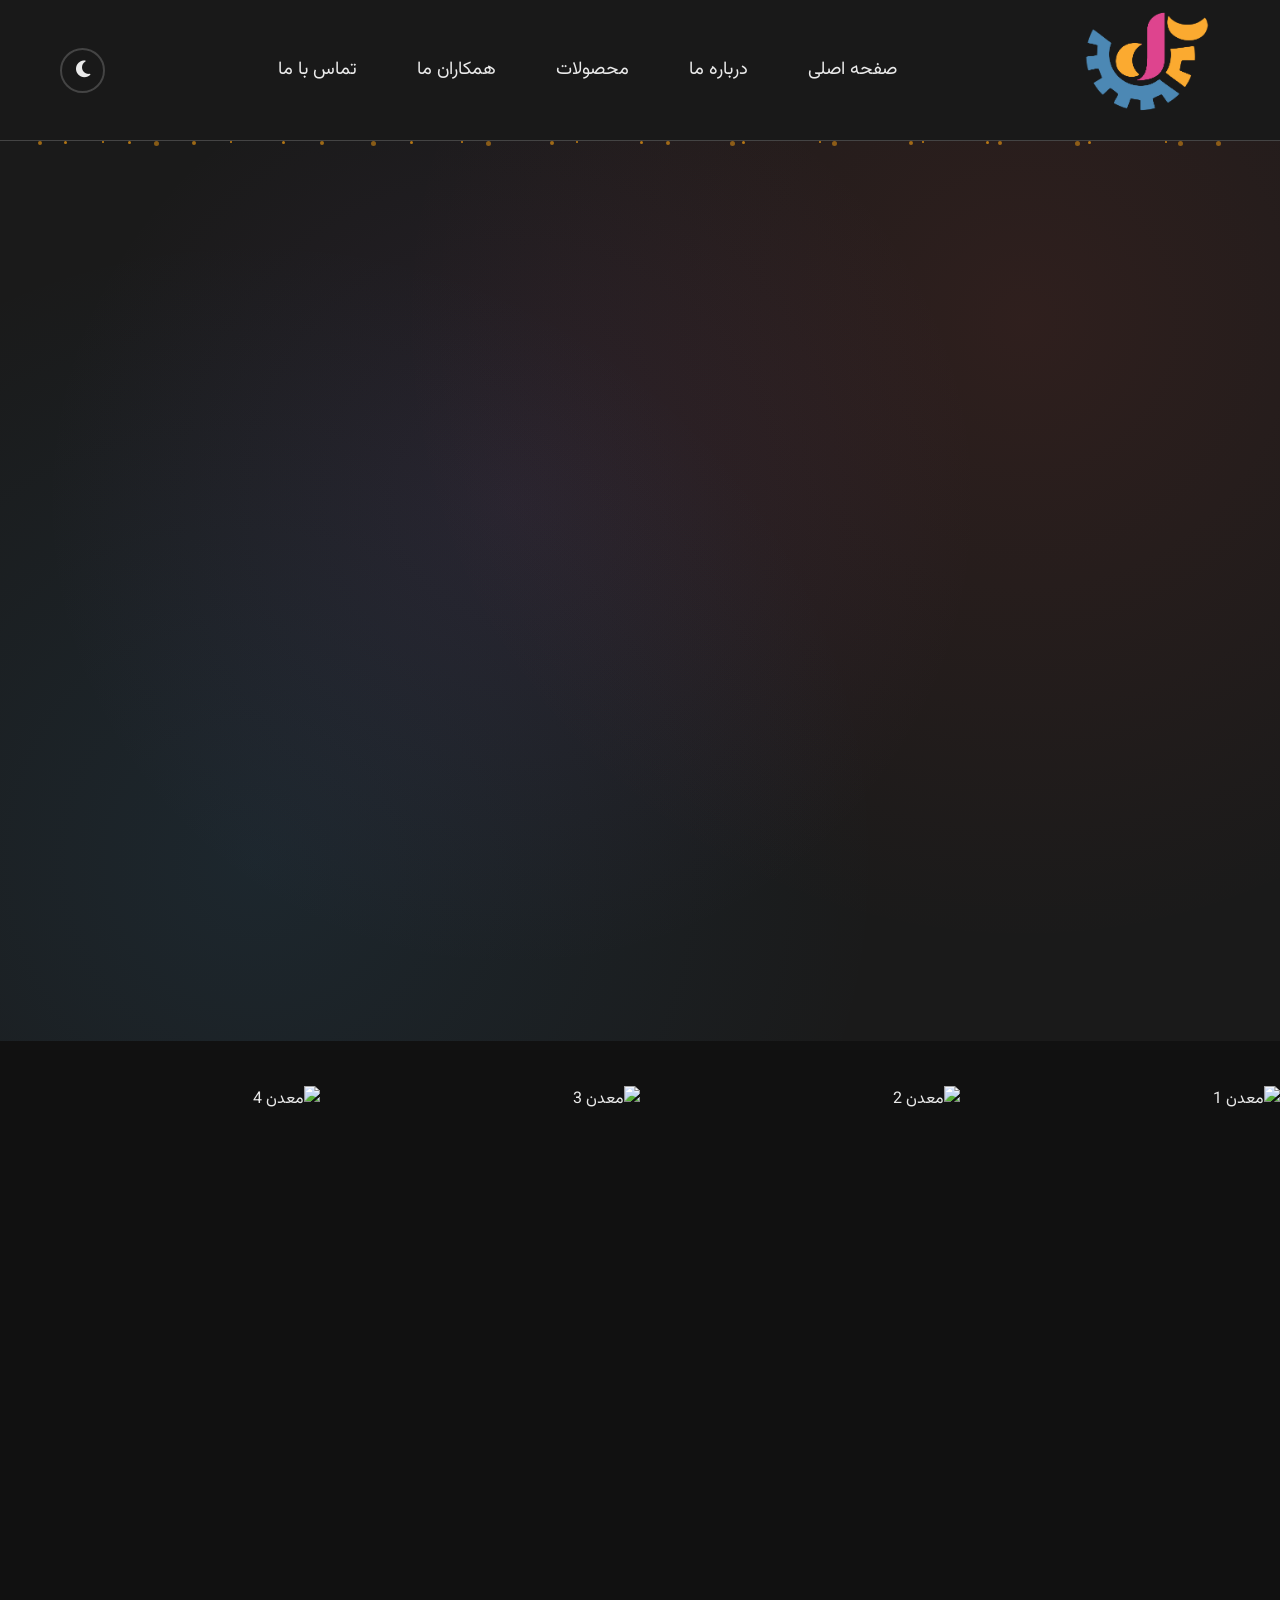
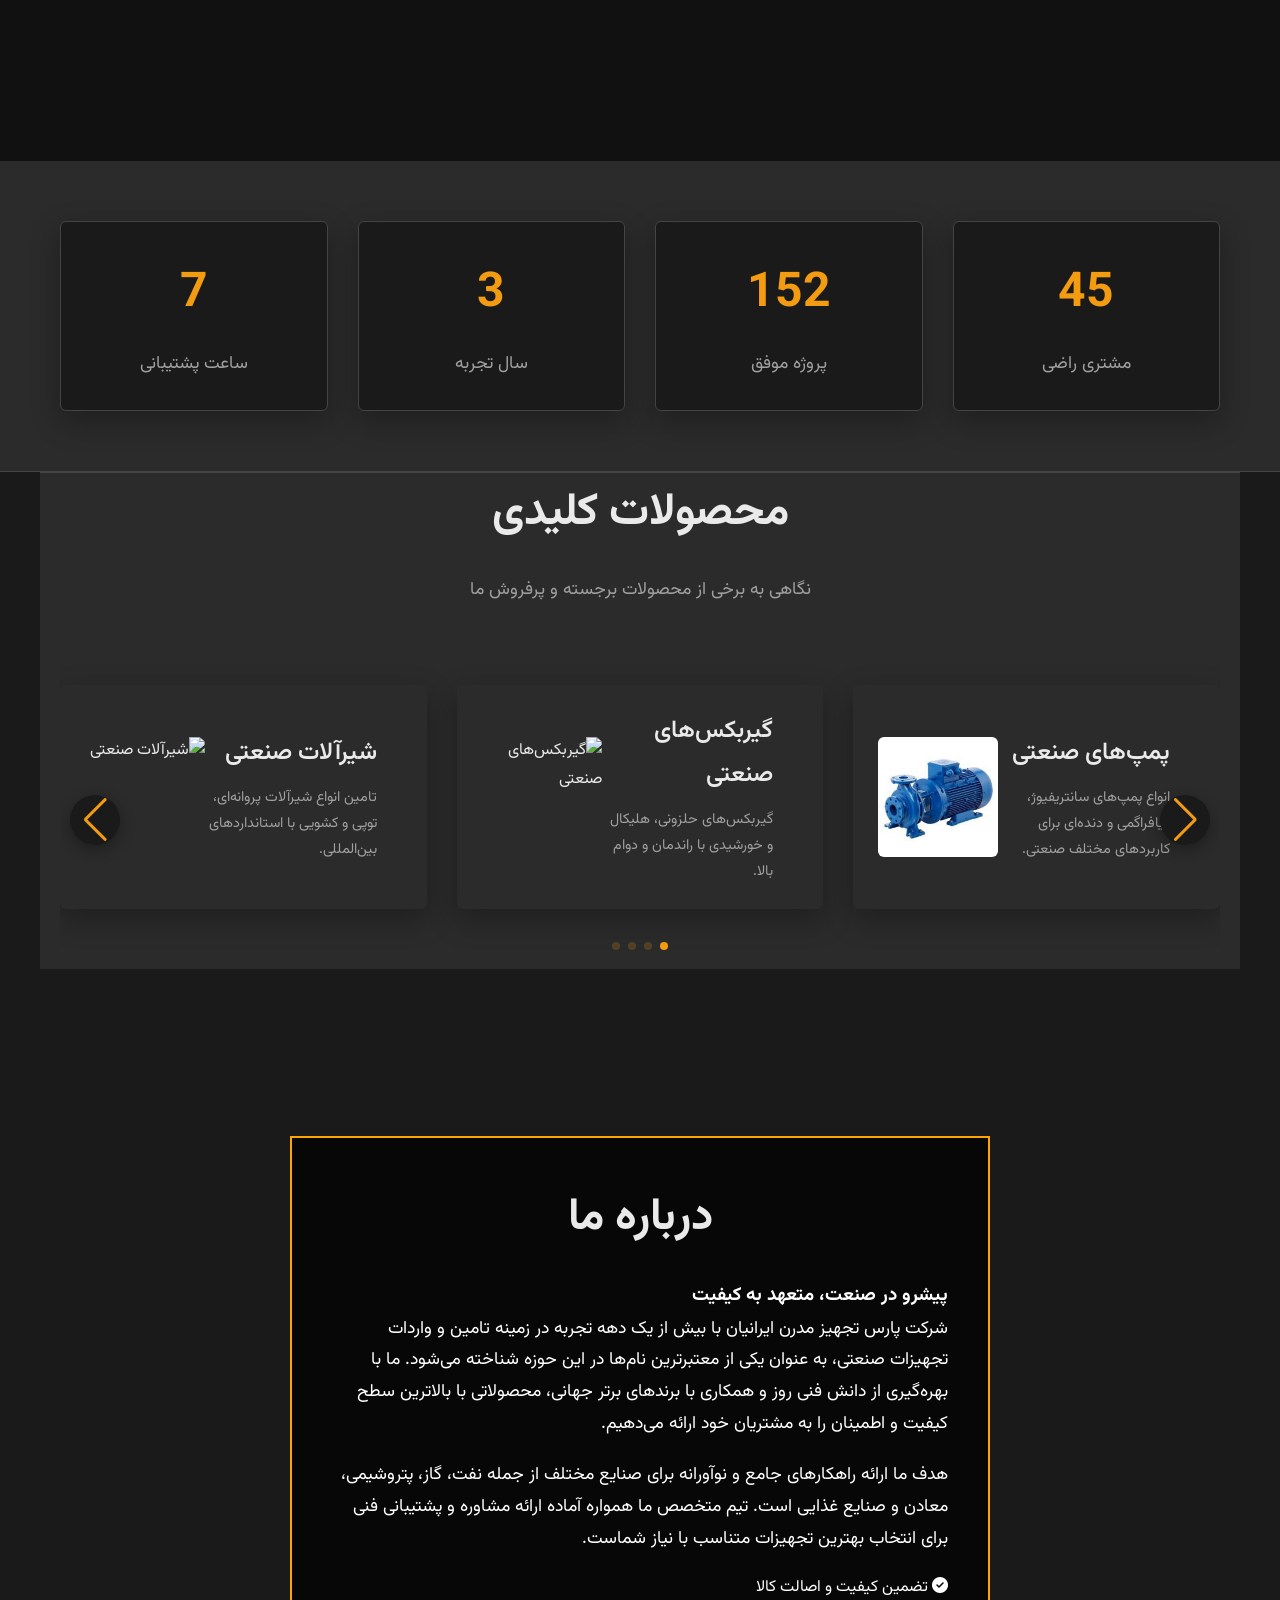
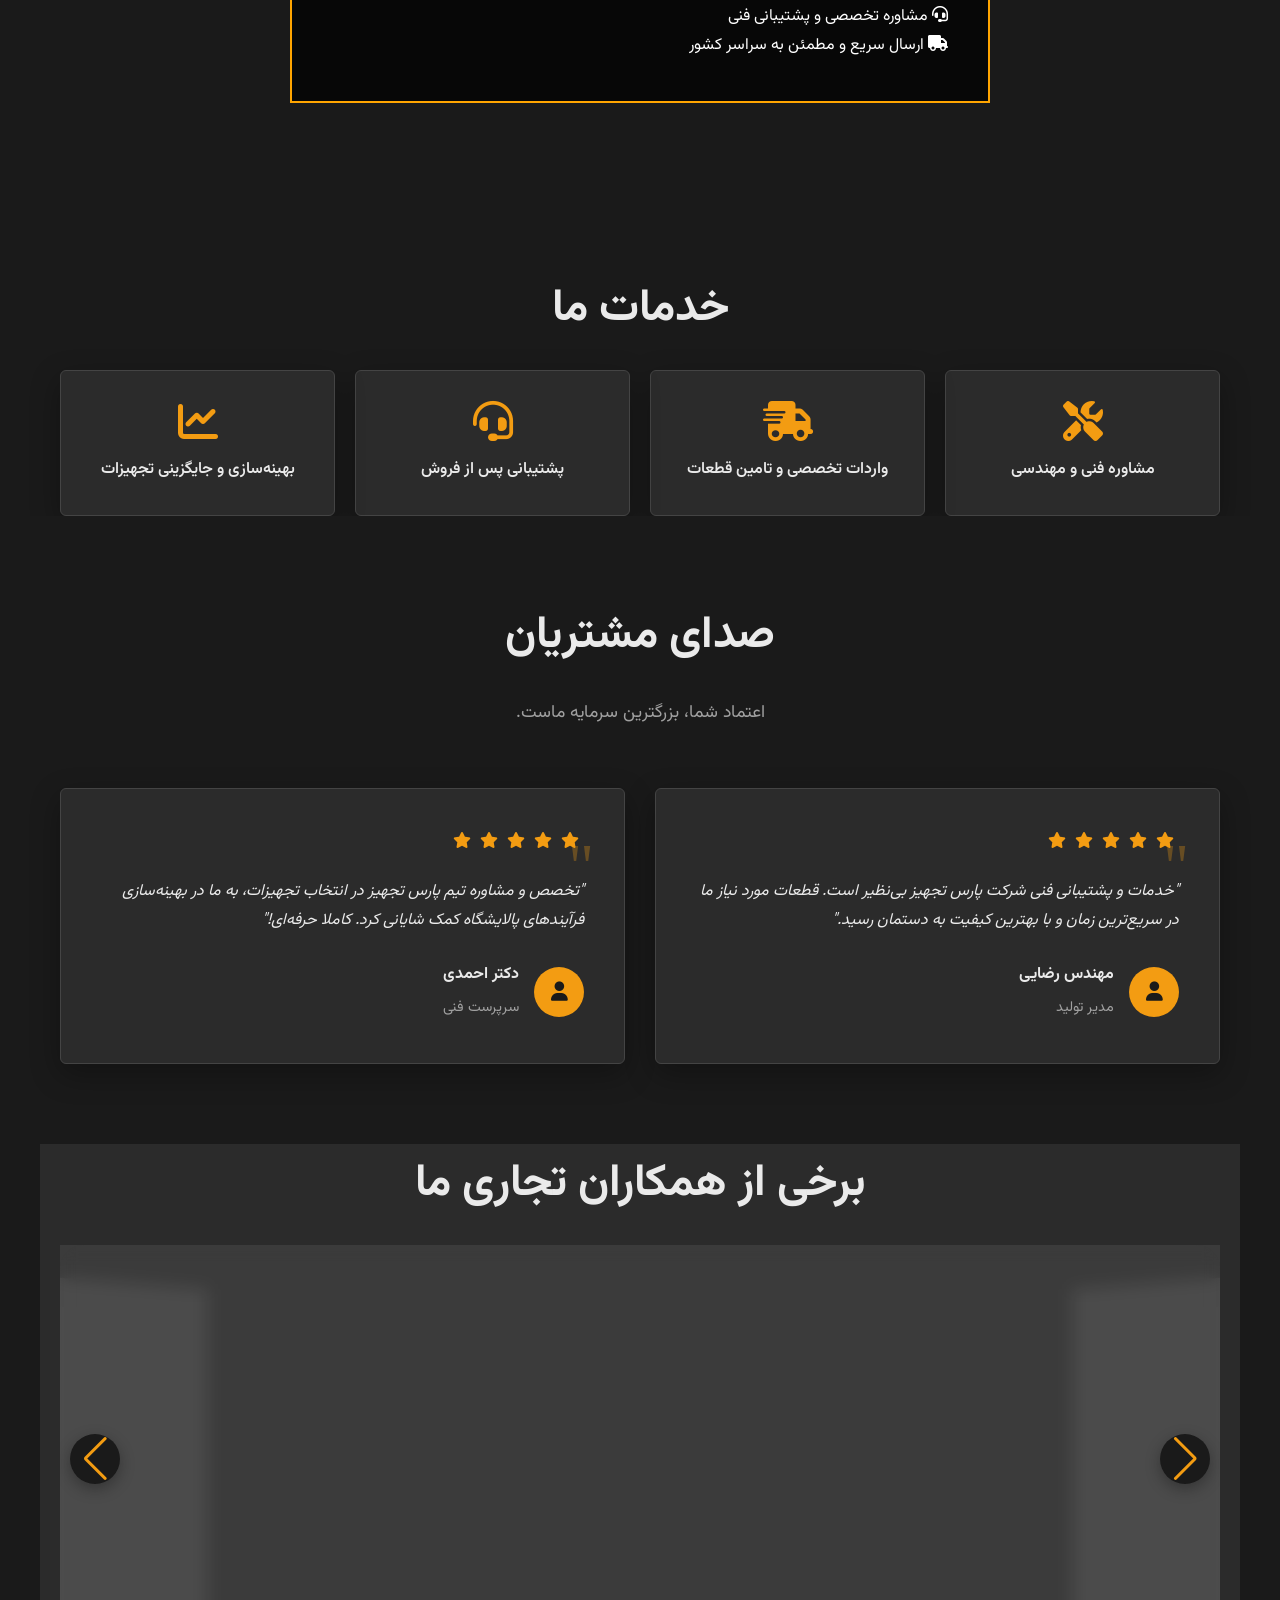
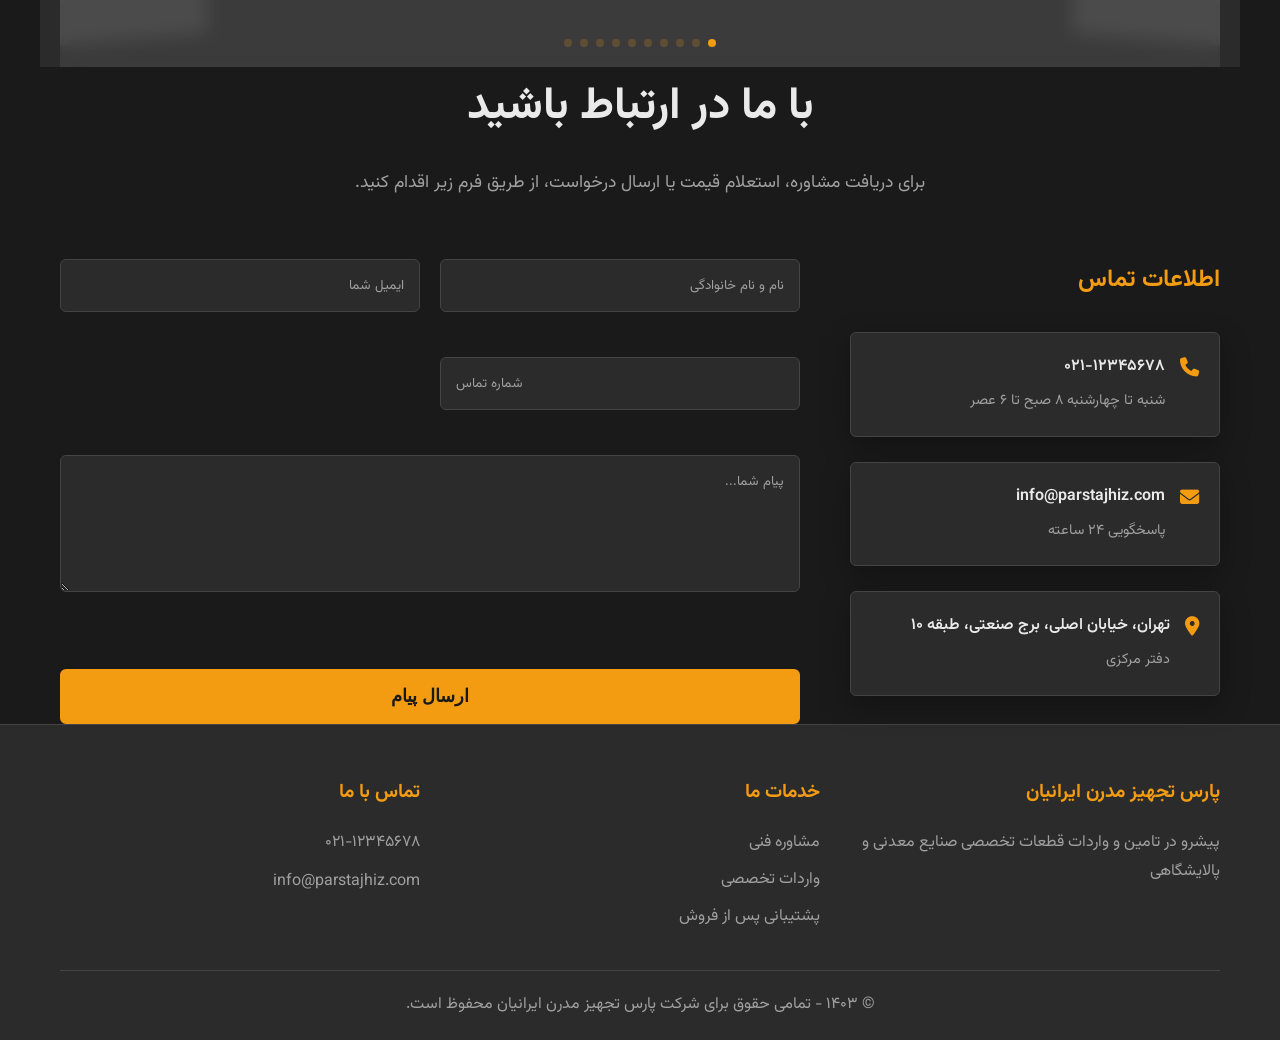
==== index.html @ 763e14e7 "اولین کامیت پروژه پارس تجهیز" ====
<!DOCTYPE html>
<html lang="fa" dir="rtl" data-theme="dark">
<head>
    <meta charset="UTF-8">
    <meta name="viewport" content="width=device-width, initial-scale=1.0">
    <title>شرکت پارس تجهیز مدرن ایرانیان</title>
    <link rel="stylesheet" href="https://cdnjs.cloudflare.com/ajax/libs/font-awesome/6.5.2/css/all.min.css"/>
    <link rel="stylesheet" href="https://cdn.jsdelivr.net/npm/swiper@11/swiper-bundle.min.css" />
    <link rel="stylesheet" href="css/style.css">
    <style>
    .mines-gallery {
        width: 100vw;
        min-height: 80vh;
        background: #111;
        display: flex;
        align-items: center;
        justify-content: center;
        padding: 0;
        margin: 0;
    }

    .mines-grid {
        display: grid;
        grid-template-columns: repeat(4, 1fr);
        width: 100vw;
        height: 70vh;
        gap: 0;
    }

    .mine-image {
        position: relative;
        overflow: hidden;
        height: 100%;
        width: 100%;
        transition: transform 0.3s;
    }

    .mine-image img {
        width: 100%;
        height: 100%;
        object-fit: cover;
        transition: transform 0.5s cubic-bezier(.4,2,.6,1);
    }

    .mine-image:hover img {
        transform: scale(1.08) rotateZ(-1deg);
        filter: brightness(0.85);
    }

    .about-section-with-video {
        position: relative;
        width: 100%;
        min-height: 400px; /* ارتفاع دلخواه */
        overflow: hidden;
        display: flex;
        align-items: center;
        justify-content: center;
    }

    .about-bg-video {
        position: absolute;
        top: 0; left: 0;
        width: 100%;
        height: 100%;
        object-fit: cover;
        z-index: 1;
        filter: brightness(0.5); /* تیره کردن ویدیو برای خوانایی متن */
    }

    .about-content {
        position: relative;
        z-index: 2;
        color: #fff;
        text-align: right;
        padding: 40px;
        width: 100%;
        max-width: 700px;
        margin: 0 auto;
        direction: rtl;
    }
    </style>
</head>
<body>
    <!-- Loading Screen -->
    <div id="loading-screen">
        <div class="loader">
            <div class="loader-logo">
                <img src="images/logo.png" alt="پارس تجهیز">
            </div>
            <div class="loader-spinner"></div>
            <p>در حال بارگذاری...</p>
        </div>
    </div>

    <header>
        <nav class="container">
            <div class="logo">
                <!-- لطفاً فایل لوگوی خود را در پوشه images با نام logo.png قرار دهید -->
                <a href="#"><img src="images/logo.png" alt="لوگو شرکت پارس تجهیز مدرن ایرانیان"></a>
            </div>
            <ul class="nav-links">
                <li><a href="index.html">صفحه اصلی</a></li>
                <li><a href="about.html">درباره ما</a></li>
                <li><a href="products.html">محصولات</a></li>
                <li><a href="#partners">همکاران ما</a></li>
                <li><a href="contact.html">تماس با ما</a></li>
            </ul>
            <div class="nav-controls">
                <button id="theme-toggle" class="theme-toggle" aria-label="تغییر تم">
                    <i class="fas fa-moon"></i>
                    <i class="fas fa-sun"></i>
                </button>
                <div class="mobile-menu-toggle">
                    <span></span>
                    <span></span>
                    <span></span>
                </div>
            </div>
        </nav>
    </header>

    <main>
        <!-- Hero Section -->
        <section id="hero">
            <div class="hero-particles">
                <div class="particle"></div>
                <div class="particle"></div>
                <div class="particle"></div>
                <div class="particle"></div>
                <div class="particle"></div>
                <div class="particle"></div>
                <div class="particle"></div>
                <div class="particle"></div>
                <div class="particle"></div>
                <div class="particle"></div>
                <div class="particle"></div>
                <div class="particle"></div>
                <div class="particle"></div>
                <div class="particle"></div>
                <div class="particle"></div>
                <div class="particle"></div>
                <div class="particle"></div>
                <div class="particle"></div>
                <div class="particle"></div>
                <div class="particle"></div>
                <div class="particle"></div>
                <div class="particle"></div>
                <div class="particle"></div>
                <div class="particle"></div>
                <div class="particle"></div>
                <div class="particle"></div>
                <div class="particle"></div>
                <div class="particle"></div>
                <div class="particle"></div>
                <div class="particle"></div>
                <div class="particle"></div>
                <div class="particle"></div>
            </div>
            <div class="hero-content">
                <h1 class="hero-title">پارس تجهیز مدرن ایرانیان</h1>
                <p class="hero-subtitle">تامین کننده پیشرو تجهیزات صنعتی و ماشین‌آلات مدرن با کیفیت جهانی</p>
                <div class="hero-buttons">
                    <a href="#services" class="cta-button">خدمات ما</a>
                    <a href="#contact" class="cta-button secondary">تماس با ما</a>
                </div>
            </div>
        </section>

        <section id="mines-gallery" class="mines-gallery">
            <div class="mines-grid">
                <div class="mine-image"><img src="https://encrypted-tbn0.gstatic.com/images?q=tbn:ANd9GcRdYCkETDHyhO1fjH2YVT-ijXFXESZ5j9c4aA&s" alt="معدن 1"></div>
                <div class="mine-image"><img src="https://dl.madresebourse.com/wp-content/uploads/2021/11/21132909/61810627.jpg" alt="معدن 2"></div>
                <div class="mine-image"><img src="https://www.samanenergy.ir/wp-content/uploads/2024/02/Opal-Parsian-Sangan-Industrial-and-Mining-Company-1.jpg" alt="معدن 3"></div>
                <div class="mine-image"><img src="https://encrypted-tbn0.gstatic.com/images?q=tbn:ANd9GcTawxMkrBNd15FWKtQdsh_ZQ9yyn4JLxm-WlQ&s" alt="معدن 4"></div>
            </div>
        </section>

        <section id="stats">
            <div class="container">
                <div class="stats-grid">
                    <div class="stat-item">
                        <div class="stat-number" data-target="150">0</div>
                        <div class="stat-label">مشتری راضی</div>
                    </div>
                    <div class="stat-item">
                        <div class="stat-number" data-target="500">0</div>
                        <div class="stat-label">پروژه موفق</div>
                    </div>
                    <div class="stat-item">
                        <div class="stat-number" data-target="10">0</div>
                        <div class="stat-label">سال تجربه</div>
                    </div>
                    <div class="stat-item">
                        <div class="stat-number" data-target="24">0</div>
                        <div class="stat-label">ساعت پشتیبانی</div>
                    </div>
                </div>
            </div>
        </section>

        <!-- Products Section -->
        <section id="products" class="container">
            <h2 class="section-title">محصولات کلیدی</h2>
            <p class="section-subtitle">نگاهی به برخی از محصولات برجسته و پرفروش ما</p>
            <div class="products-swiper swiper">
                <div class="swiper-wrapper">
                    <!-- Product Card 1 -->
                    <div class="swiper-slide">
                        <div class="product-card">
                            <div class="product-content">
                                <h3 class="product-title">پمپ‌های صنعتی</h3>
                                <p class="product-description">انواع پمپ‌های سانتریفیوژ، دیافراگمی و دنده‌ای برای کاربردهای مختلف صنعتی.</p>
                            </div>
                            <img src="images/pump.jpg" alt="پمپ‌های صنعتی" class="product-image">
                        </div>
                    </div>
                    <!-- Product Card 2 -->
                    <div class="swiper-slide">
                        <div class="product-card">
                            <div class="product-content">
                                <h3 class="product-title">گیربکس‌های صنعتی</h3>
                                <p class="product-description">گیربکس‌های حلزونی، هلیکال و خورشیدی با راندمان و دوام بالا.</p>
                            </div>
                            <img src="https://encrypted-tbn0.gstatic.com/images?q=tbn:ANd9GcSaaElyGf3veXTAylS0g9hNZYdLrH7eA4YhTw&s" alt="گیربکس‌های صنعتی" class="product-image">
                        </div>
                    </div>
                    <!-- Product Card 3 -->
                    <div class="swiper-slide">
                        <div class="product-card">
                            <div class="product-content">
                                <h3 class="product-title">شیرآلات صنعتی</h3>
                                <p class="product-description">تامین انواع شیرآلات پروانه‌ای، توپی و کشویی با استانداردهای بین‌المللی.</p>
                            </div>
                            <img src="https://www.energyinformation.ir/media/k2/items/cache/e6f7eb86455f00eeac074fd25095dcde_XL.jpg" alt="شیرآلات صنعتی" class="product-image">
                        </div>
                    </div>
                    <!-- Product Card 4 -->
                    <div class="swiper-slide">
                        <div class="product-card">
                            <div class="product-content">
                                <h3 class="product-title">تجهیزات پنوماتیک</h3>
                                <p class="product-description">جک‌ها، شیرهای برقی و واحدهای مراقبت پنوماتیک از برندهای معتبر.</p>
                            </div>
                            <img src="https://pneumaticazadi.com/wp-content/uploads/2024/01/%D9%87%DB%8C%D8%AF%D8%B1%D9%88.jpg" alt="تجهیزات پنوماتیک" class="product-image">
                        </div>
                    </div>
                </div>
                <!-- Add Pagination -->
                <div class="swiper-pagination"></div>
                <!-- Add Navigation -->
                <div class="swiper-button-next"></div>
                <div class="swiper-button-prev"></div>
            </div>
        </section>

        <!-- About Us Section -->
        <section id="about" class="container about-bg">
            <div class="about-section-with-video">
                <video autoplay loop muted playsinline class="about-bg-video">
                    <source src="https://www.w3schools.com/howto/rain.mp4" type="video/mp4">
                    مرورگر شما از ویدیو پشتیبانی نمی‌کند.
                </video>
                <div class="about-content">
                    <h2 class="section-title">درباره ما</h2>
                    <div class="about-text">
                        <h3>پیشرو در صنعت، متعهد به کیفیت</h3>
                        <p>شرکت پارس تجهیز مدرن ایرانیان با بیش از یک دهه تجربه در زمینه تامین و واردات تجهیزات صنعتی، به عنوان یکی از معتبرترین نام‌ها در این حوزه شناخته می‌شود. ما با بهره‌گیری از دانش فنی روز و همکاری با برندهای برتر جهانی، محصولاتی با بالاترین سطح کیفیت و اطمینان را به مشتریان خود ارائه می‌دهیم.</p>
                        <p>هدف ما ارائه راهکارهای جامع و نوآورانه برای صنایع مختلف از جمله نفت، گاز، پتروشیمی، معادن و صنایع غذایی است. تیم متخصص ما همواره آماده ارائه مشاوره و پشتیبانی فنی برای انتخاب بهترین تجهیزات متناسب با نیاز شماست.</p>
                        <ul class="about-features">
                            <li><i class="fas fa-check-circle"></i> تضمین کیفیت و اصالت کالا</li>
                            <li><i class="fas fa-headset"></i> مشاوره تخصصی و پشتیبانی فنی</li>
                            <li><i class="fas fa-truck"></i> ارسال سریع و مطمئن به سراسر کشور</li>
                        </ul>
                    </div>
                </div>
            </div>
        </section>

        <section id="services" class="container">
            <h2 class="section-title">خدمات ما</h2>
            <div class="services-grid-simple">
                <div class="service-item">
                    <i class="fas fa-tools"></i>
                    <p>مشاوره فنی و مهندسی</p>
                </div>
                <div class="service-item">
                    <i class="fas fa-shipping-fast"></i>
                    <p>واردات تخصصی و تامین قطعات</p>
                </div>
                <div class="service-item">
                    <i class="fas fa-headset"></i>
                    <p>پشتیبانی پس از فروش</p>
                </div>
                <div class="service-item">
                    <i class="fas fa-chart-line"></i>
                    <p>بهینه‌سازی و جایگزینی تجهیزات</p>
                </div>
            </div>
        </section>
        
        <section id="testimonials">
            <div class="container">
                <h2 class="section-title">صدای مشتریان</h2>
                <p class="section-subtitle">اعتماد شما، بزرگترین سرمایه ماست.</p>
                <div class="testimonials-grid">
                    <div class="testimonial-card">
                        <div class="testimonial-rating">
                            <i class="fas fa-star"></i>
                            <i class="fas fa-star"></i>
                            <i class="fas fa-star"></i>
                            <i class="fas fa-star"></i>
                            <i class="fas fa-star"></i>
                        </div>
                        <p>"خدمات و پشتیبانی فنی شرکت پارس تجهیز بی‌نظیر است. قطعات مورد نیاز ما در سریع‌ترین زمان و با بهترین کیفیت به دستمان رسید."</p>
                        <div class="testimonial-author">
                            <div class="author-avatar">
                                <i class="fas fa-user"></i>
                            </div>
                            <div class="author-info">
                                <h4>مهندس رضایی</h4>
                                <span>مدیر تولید</span>
                            </div>
                        </div>
                    </div>
                    <div class="testimonial-card">
                        <div class="testimonial-rating">
                            <i class="fas fa-star"></i>
                            <i class="fas fa-star"></i>
                            <i class="fas fa-star"></i>
                            <i class="fas fa-star"></i>
                            <i class="fas fa-star"></i>
                        </div>
                        <p>"تخصص و مشاوره تیم پارس تجهیز در انتخاب تجهیزات، به ما در بهینه‌سازی فرآیندهای پالایشگاه کمک شایانی کرد. کاملا حرفه‌ای!"</p>
                        <div class="testimonial-author">
                            <div class="author-avatar">
                                <i class="fas fa-user"></i>
                            </div>
                            <div class="author-info">
                                <h4>دکتر احمدی</h4>
                                <span>سرپرست فنی</span>
                            </div>
                        </div>
                    </div>
                </div>
            </div>
        </section>

        <section id="partners" class="container">
            <h2 class="section-title">برخی از همکاران تجاری ما</h2>
            <div class="partners-swiper swiper">
                <div class="swiper-wrapper">
                    <div class="swiper-slide">
                        <div class="partner-card glass">
                            <div class="partner-logo"><img src="https://encrypted-tbn0.gstatic.com/images?q=tbn:ANd9GcTY2FGz6r5i8rL27wA8Fgif56x6e0Y2_F6-fw&s" alt="شرکت چادرملو"></div>
                            <div class="partner-name">شرکت چادرملو</div>
                        </div>
                    </div>
                    <div class="swiper-slide">
                        <div class="partner-card glass">
                            <div class="partner-logo"><img src="https://ahanco.com/wp-content/uploads/06_Mobarakeh1-300x240.jpg" alt="شرکت فولاد مبارکه"></div>
                            <div class="partner-name">شرکت فولاد مبارکه</div>
                        </div>
                    </div>
                    <div class="swiper-slide">
                        <div class="partner-card glass">
                            <div class="partner-logo"><img src="[data-uri]" alt="شرکت ملی مس ایران"></div>
                            <div class="partner-name">شرکت ملی مس ایران</div>
                        </div>
                    </div>
                    <div class="swiper-slide">
                        <div class="partner-card glass">
                            <div class="partner-logo"><img src="https://www.e-estekhdam.com/wp-content/uploads/2024/05/GOLGOHAR.png" alt="شرکت گل‌گهر"></div>
                            <div class="partner-name">شرکت گل‌گهر</div>
                        </div>
                    </div>
                    <div class="swiper-slide">
                        <div class="partner-card glass">
                            <div class="partner-logo"><img src="https://encrypted-tbn0.gstatic.com/images?q=tbn:ANd9GcS9TR5359faZGUc5pinZqI1wyBE7KSwHvXftQ&s" alt="شرکت فولاد خوزستان"></div>
                            <div class="partner-name">شرکت فولاد خوزستان</div>
                        </div>
                    </div>
                    <div class="swiper-slide">
                        <div class="partner-card glass">
                            <div class="partner-logo"><img src="https://www.iranforming.com/wp-content/uploads/2021/12/%D8%B0%D9%88%D8%A8-%D8%A2%D9%87%D9%86-%D8%A7%D8%B5%D9%81%D9%87%D8%A7%D9%86-%DA%A9%D8%A7%D9%87%D8%B4-%D8%AA%D9%88%D9%84%DB%8C%D8%AF.jpg" alt="شرکت ذوب آهن اصفهان"></div>
                            <div class="partner-name">شرکت ذوب آهن اصفهان</div>
                        </div>
                    </div>
                    <div class="swiper-slide">
                        <div class="partner-card glass">
                            <div class="partner-logo"><img src="https://tehrancement.co.ir/wp-content/uploads/2017/07/arm2.jpg" alt="شرکت سیمان تهران"></div>
                            <div class="partner-name">شرکت سیمان تهران</div>
                        </div>
                    </div>
                    <div class="swiper-slide">
                        <div class="partner-card glass">
                            <div class="partner-logo"><img src="https://bipc.ir/fa/wp-content/uploads/2019/12/logo-98-scaled.jpg" alt="شرکت پتروشیمی بندر امام"></div>
                            <div class="partner-name">شرکت پتروشیمی بندر امام</div>
                        </div>
                    </div>
                    <div class="swiper-slide">
                        <div class="partner-card glass">
                            <div class="partner-logo"><img src="https://cdn.naftonline.ir/images/docs/000012/n00012094-b.jpg" alt="شرکت نفت فلات قاره"></div>
                            <div class="partner-name">شرکت نفت فلات قاره</div>
                        </div>
                    </div>
                    <div class="swiper-slide">
                        <div class="partner-card glass">
                            <div class="partner-logo"><img src="https://nepars.ir/wp-content/uploads/2022/07/%D9%81%D9%88%D9%84%D8%A7%D8%AF-%D9%87%D8%B1%D9%85%D8%B2%DA%AF%D8%A7%D9%86_hosco.ir_.jpg" alt="شرکت فولاد هرمزگان"></div>
                            <div class="partner-name">شرکت فولاد هرمزگان</div>
                        </div>
                    </div>
                </div>
                <div class="swiper-button-next custom-nav"></div>
                <div class="swiper-button-prev custom-nav"></div>
                <div class="swiper-pagination"></div>
            </div>
        </section>

        <section id="contact" class="container">
            <h2 class="section-title">با ما در ارتباط باشید</h2>
            <p class="section-subtitle">برای دریافت مشاوره، استعلام قیمت یا ارسال درخواست، از طریق فرم زیر اقدام کنید.</p>
            <div class="contact-wrapper">
                <div class="contact-info">
                    <h3>اطلاعات تماس</h3>
                    <div class="contact-item">
                        <i class="fas fa-phone"></i>
                        <div>
                            <p>۰۲۱-۱۲۳۴۵۶۷۸</p>
                            <span>شنبه تا چهارشنبه ۸ صبح تا ۶ عصر</span>
                        </div>
                    </div>
                    <div class="contact-item">
                        <i class="fas fa-envelope"></i>
                        <div>
                            <p>info@parstajhiz.com</p>
                            <span>پاسخگویی ۲۴ ساعته</span>
                        </div>
                    </div>
                    <div class="contact-item">
                        <i class="fas fa-map-marker-alt"></i>
                        <div>
                            <p>تهران، خیابان اصلی، برج صنعتی، طبقه ۱۰</p>
                            <span>دفتر مرکزی</span>
                        </div>
                    </div>
                </div>
                <form class="contact-form" id="contactForm">
                    <div class="form-group">
                        <input type="text" name="name" id="name" placeholder="نام و نام خانوادگی" required>
                        <span class="error-message"></span>
                    </div>
                    <div class="form-group">
                        <input type="email" name="email" id="email" placeholder="ایمیل شما" required>
                        <span class="error-message"></span>
                    </div>
                    <div class="form-group">
                        <input type="tel" name="phone" id="phone" placeholder="شماره تماس" required>
                        <span class="error-message"></span>
                    </div>
                    <div class="form-group full-width">
                        <textarea name="message" id="message" placeholder="پیام شما..." rows="5" required></textarea>
                        <span class="error-message"></span>
                    </div>
                    <button type="submit" class="cta-button">
                        <span class="button-text">ارسال پیام</span>
                        <span class="button-loader" style="display: none;">
                            <i class="fas fa-spinner fa-spin"></i>
                        </span>
                    </button>
                </form>
            </div>
        </section>
    </main>

    <footer>
        <div class="container">
            <div class="footer-content">
                <div class="footer-section">
                    <h4>پارس تجهیز مدرن ایرانیان</h4>
                    <p>پیشرو در تامین و واردات قطعات تخصصی صنایع معدنی و پالایشگاهی</p>
                </div>
                <div class="footer-section">
                    <h4>خدمات ما</h4>
                    <ul>
                        <li>مشاوره فنی</li>
                        <li>واردات تخصصی</li>
                        <li>پشتیبانی پس از فروش</li>
                    </ul>
                </div>
                <div class="footer-section">
                    <h4>تماس با ما</h4>
                    <p>۰۲۱-۱۲۳۴۵۶۷۸</p>
                    <p>info@parstajhiz.com</p>
                </div>
            </div>
            <div class="footer-bottom">
                <p>&copy; ۱۴۰۳ - تمامی حقوق برای شرکت پارس تجهیز مدرن ایرانیان محفوظ است.</p>
            </div>
        </div>
    </footer>

    <!-- Back to Top Button -->
    <button id="backToTop" class="back-to-top">
        <i class="fas fa-arrow-up"></i>
    </button>

    <script src="https://cdn.jsdelivr.net/npm/swiper@11/swiper-bundle.min.js"></script>
    <script src="js/script.js"></script>
    <script>
    const partnersSwiper = new Swiper('.partners-swiper', {
        effect: 'coverflow',
        grabCursor: true,
        centeredSlides: true,
        slidesPerView: 'auto',
        loop: true,
        coverflowEffect: {
            rotate: 50,
            stretch: 0,
            depth: 200,
            modifier: 1,
            slideShadows: true,
        },
        navigation: {
            nextEl: '.swiper-button-next',
            prevEl: '.swiper-button-prev',
        },
        pagination: {
            el: '.swiper-pagination',
            clickable: true,
        },
    });
    </script>
</body>
</html>
---- css/style.css ----
@import url('https://fonts.googleapis.com/css2?family=Vazirmatn:wght@300;400;600;700&display=swap');

:root {
    /* Dark Theme Colors */
    --primary-color: #f39c12;
    --dark-bg: #1A1A1A;
    --medium-bg: #2B2B2B;
    --light-bg: #3C3C3C;
    --text-color: #EAEAEA;
    --text-muted-color: #a0a0a0;
    --border-color: #444;
    --font-family: 'Vazirmatn', sans-serif;
    --border-radius: 6px;
    --transition: all 0.3s ease;
    
    /* Light Theme Colors */
    --light-primary-color: #e67e22;
    --light-bg: #ffffff;
    --light-medium-bg: #f8f9fa;
    --light-dark-bg: #e9ecef;
    --light-text-color: #2c3e50;
    --light-text-muted-color: #6c757d;
    --light-border-color: #dee2e6;
    --light-shadow: 0 2px 10px rgba(0, 0, 0, 0.1);
    --light-card-shadow: 0 4px 20px rgba(0, 0, 0, 0.08);
}

/* Dark Theme (Default) */
[data-theme="dark"] {
    --bg-color: var(--dark-bg);
    --bg-medium: var(--medium-bg);
    --bg-light: var(--light-bg);
    --text-primary: var(--text-color);
    --text-secondary: var(--text-muted-color);
    --border: var(--border-color);
    --shadow: 0 5px 15px rgba(0, 0, 0, 0.3);
    --card-shadow: 0 10px 30px rgba(0, 0, 0, 0.3);
}

/* Light Theme */
[data-theme="light"] {
    --bg-color: var(--light-bg);
    --bg-medium: var(--light-medium-bg);
    --bg-light: var(--light-dark-bg);
    --text-primary: var(--light-text-color);
    --text-secondary: var(--light-text-muted-color);
    --border: var(--light-border-color);
    --shadow: var(--light-shadow);
    --card-shadow: var(--light-card-shadow);
}

* {
    margin: 0;
    padding: 0;
    box-sizing: border-box;
}

body {
    font-family: var(--font-family);
    line-height: 1.8;
    background-color: var(--bg-color);
    color: var(--text-primary);
    scroll-behavior: smooth;
    overflow-x: hidden;
    transition: background-color 0.3s ease, color 0.3s ease;
}

a {
    text-decoration: none;
    color: var(--primary-color);
}

ul {
    list-style-type: none;
}

.container {
    max-width: 1200px;
    margin: 0 auto;
    padding: 0 20px;
}

/* Loading Screen */
#loading-screen {
    position: fixed;
    top: 0;
    left: 0;
    width: 100%;
    height: 100%;
    background: var(--bg-color);
    display: flex;
    justify-content: center;
    align-items: center;
    z-index: 9999;
    transition: opacity 0.5s ease, visibility 0.5s ease;
}

#loading-screen.hidden {
    opacity: 0;
    visibility: hidden;
}

.loader {
    text-align: center;
}

.loader-logo {
    margin-bottom: 30px;
}

.loader-logo img {
    height: 240px;
    animation: pulse 2s infinite;
}

.loader-spinner {
    width: 150px;
    height: 150px;
    border: 9px solid var(--border);
    border-top: 9px solid var(--primary-color);
    border-radius: 50%;
    animation: spin 1s linear infinite;
    margin: 0 auto 20px;
}

.loader p {
    color: var(--text-secondary);
    font-size: 1.1rem;
}

@keyframes spin {
    0% { transform: rotate(0deg); }
    100% { transform: rotate(360deg); }
}

@keyframes pulse {
    0%, 100% { transform: scale(1); }
    50% { transform: scale(1.1); }
}

/* Header */
header {
    background-color: rgba(26, 26, 26, 0.95);
    backdrop-filter: blur(12px);
    border-bottom: 1px solid var(--border);
    position: sticky;
    top: 0;
    z-index: 100;
    transition: var(--transition);
}

[data-theme="light"] header {
    background-color: rgba(255, 255, 255, 0.95);
    box-shadow: var(--light-shadow);
}

header.scrolled {
    background-color: rgba(26, 26, 26, 0.98);
    box-shadow: 0 2px 20px rgba(0, 0, 0, 0.3);
}

[data-theme="light"] header.scrolled {
    background-color: rgba(255, 255, 255, 0.98);
    box-shadow: var(--light-shadow);
}

header nav {
    display: flex;
    justify-content: space-between;
    align-items: center;
    height: 140px;
}

.logo {
    font-weight: 700;
    color: var(--primary-color);
    text-decoration: none;
    display: flex;
    align-items: center;
    gap: 10px;
    transition: var(--transition);
}

.logo img {
    height: 150px;
    width: auto;
}

.logo:hover {
    transform: scale(1.05);
    color: var(--primary-color);
}

.nav-links {
    display: flex;
    gap: 30px;
}

.nav-links a {
    color: var(--text-primary);
    text-decoration: none;
    padding: 10px 15px;
    position: relative;
    transition: var(--transition);
    font-size: 1.15rem;
}

.nav-links a::after {
    content: '';
    position: absolute;
    bottom: -5px;
    left: 0;
    width: 0;
    height: 2px;
    background-color: var(--primary-color);
    transition: var(--transition);
}

.nav-links a:hover::after {
    width: 100%;
}

.nav-links a:hover {
    color: var(--primary-color);
}

/* Navigation Controls */
.nav-controls {
    display: flex;
    align-items: center;
    gap: 20px;
}

/* Theme Toggle Button */
.theme-toggle {
    background: none;
    border: 2px solid var(--border);
    border-radius: 50%;
    width: 45px;
    height: 45px;
    cursor: pointer;
    display: flex;
    align-items: center;
    justify-content: center;
    transition: var(--transition);
    position: relative;
    overflow: hidden;
}

.theme-toggle:hover {
    border-color: var(--primary-color);
    transform: scale(1.1);
}

.theme-toggle i {
    font-size: 1.2rem;
    color: var(--text-primary);
    transition: var(--transition);
}

.theme-toggle .fa-sun {
    position: absolute;
    opacity: 0;
    transform: rotate(90deg);
}

[data-theme="light"] .theme-toggle .fa-moon {
    opacity: 0;
    transform: rotate(-90deg);
}

[data-theme="light"] .theme-toggle .fa-sun {
    opacity: 1;
    transform: rotate(0deg);
}

.mobile-menu-toggle {
    display: none;
    flex-direction: column;
    cursor: pointer;
    gap: 4px;
}

.mobile-menu-toggle span {
    width: 25px;
    height: 3px;
    background-color: var(--text-primary);
    transition: var(--transition);
}

.mobile-menu-toggle.active span:nth-child(1) {
    transform: rotate(45deg) translate(5px, 5px);
}

.mobile-menu-toggle.active span:nth-child(2) {
    opacity: 0;
}

.mobile-menu-toggle.active span:nth-child(3) {
    transform: rotate(-45deg) translate(7px, -6px);
}

/* Hero Section */
#hero {
    min-height: 100vh;
    display: flex;
    align-items: center;
    justify-content: center;
    text-align: center;
    position: relative;
    overflow: hidden;
    background: linear-gradient(135deg, var(--bg-primary) 0%, var(--bg-secondary) 100%);
}

.hero-content {
    max-width: 800px;
    padding: 0 20px;
    z-index: 2;
}

.hero-title {
    font-size: clamp(2.5rem, 8vw, 4.5rem);
    font-weight: 700;
    margin-bottom: 1rem;
    background: linear-gradient(135deg, var(--primary-color), #e67e22);
    -webkit-background-clip: text;
    -webkit-text-fill-color: transparent;
    background-clip: text;
    line-height: 1.2;
    letter-spacing: -0.02em;
    /* Initial animation state */
    opacity: 0;
    filter: blur(20px);
    transform: scale(2) translateY(50px);
    transition: all 2s cubic-bezier(0.25, 0.46, 0.45, 0.94);
}

.hero-subtitle {
    font-size: clamp(1.1rem, 3vw, 1.5rem);
    color: var(--text-secondary);
    margin-bottom: 2rem;
    line-height: 1.6;
    /* Initial animation state */
    opacity: 0;
    filter: blur(10px);
    transform: scale(1.5) translateY(30px);
    transition: all 1.8s cubic-bezier(0.25, 0.46, 0.45, 0.94);
}

.hero-buttons {
    display: flex;
    gap: 1rem;
    justify-content: center;
    flex-wrap: wrap;
    /* Initial animation state */
    opacity: 0;
    filter: blur(5px);
    transform: scale(1.2) translateY(20px);
    transition: all 1.5s cubic-bezier(0.25, 0.46, 0.45, 0.94);
}

/* Hero animation states */
.hero-title.animated {
    opacity: 1;
    filter: blur(0px);
    transform: scale(1) translateY(0);
}

.hero-subtitle.animated {
    opacity: 1;
    filter: blur(0px);
    transform: scale(1) translateY(0);
}

.hero-buttons.animated {
    opacity: 1;
    filter: blur(0px);
    transform: scale(1) translateY(0);
}

/* Hero background animation */
#hero::before {
    content: '';
    position: absolute;
    top: 0;
    left: 0;
    right: 0;
    bottom: 0;
    background: 
        radial-gradient(circle at 20% 80%, rgba(52, 152, 219, 0.1) 0%, transparent 50%),
        radial-gradient(circle at 80% 20%, rgba(231, 76, 60, 0.1) 0%, transparent 50%),
        radial-gradient(circle at 40% 40%, rgba(155, 89, 182, 0.1) 0%, transparent 50%);
    animation: heroBackground 20s ease-in-out infinite;
    z-index: 1;
}

@keyframes heroBackground {
    0%, 100% {
        transform: scale(1) rotate(0deg);
    }
    33% {
        transform: scale(1.1) rotate(1deg);
    }
    66% {
        transform: scale(1.05) rotate(-1deg);
    }
}

/* Floating particles effect */
.hero-particles {
    position: absolute;
    top: 0;
    left: 0;
    width: 100%;
    height: 100%;
    overflow: hidden;
    z-index: 1;
}

.particle {
    position: absolute;
    border-radius: 50%;
    background: var(--primary-color);
    animation: float ease-in-out infinite;
}

/* Randomized Particles */
.particle:nth-child(1) { width: 3px; height: 3px; left: 5%; animation-duration: 8s; animation-delay: 0s; opacity: 0.7; }
.particle:nth-child(2) { width: 5px; height: 5px; left: 12%; animation-duration: 6s; animation-delay: 0.5s; opacity: 0.5; }
.particle:nth-child(3) { width: 2px; height: 2px; left: 18%; animation-duration: 10s; animation-delay: 1s; opacity: 0.8; }
.particle:nth-child(4) { width: 4px; height: 4px; left: 25%; animation-duration: 7s; animation-delay: 1.5s; opacity: 0.6; }
.particle:nth-child(5) { width: 3px; height: 3px; left: 32%; animation-duration: 9s; animation-delay: 2s; opacity: 0.7; }
.particle:nth-child(6) { width: 5px; height: 5px; left: 38%; animation-duration: 5s; animation-delay: 2.5s; opacity: 0.5; }
.particle:nth-child(7) { width: 2px; height: 2px; left: 45%; animation-duration: 11s; animation-delay: 3s; opacity: 0.8; }
.particle:nth-child(8) { width: 4px; height: 4px; left: 52%; animation-duration: 8s; animation-delay: 3.5s; opacity: 0.6; }
.particle:nth-child(9) { width: 3px; height: 3px; left: 58%; animation-duration: 7s; animation-delay: 4s; opacity: 0.7; }
.particle:nth-child(10) { width: 5px; height: 5px; left: 65%; animation-duration: 6s; animation-delay: 4.5s; opacity: 0.5; }
.particle:nth-child(11) { width: 2px; height: 2px; left: 72%; animation-duration: 12s; animation-delay: 5s; opacity: 0.8; }
.particle:nth-child(12) { width: 4px; height: 4px; left: 78%; animation-duration: 9s; animation-delay: 5.5s; opacity: 0.6; }
.particle:nth-child(13) { width: 3px; height: 3px; left: 85%; animation-duration: 8s; animation-delay: 6s; opacity: 0.7; }
.particle:nth-child(14) { width: 5px; height: 5px; left: 92%; animation-duration: 7s; animation-delay: 6.5s; opacity: 0.5; }
.particle:nth-child(15) { width: 2px; height: 2px; left: 8%; animation-duration: 11s; animation-delay: 7s; opacity: 0.8; }
.particle:nth-child(16) { width: 4px; height: 4px; left: 15%; animation-duration: 6s; animation-delay: 7.5s; opacity: 0.6; }
.particle:nth-child(17) { width: 3px; height: 3px; left: 22%; animation-duration: 10s; animation-delay: 8s; opacity: 0.7; }
.particle:nth-child(18) { width: 5px; height: 5px; left: 29%; animation-duration: 8s; animation-delay: 8.5s; opacity: 0.5; }
.particle:nth-child(19) { width: 2px; height: 2px; left: 36%; animation-duration: 9s; animation-delay: 9s; opacity: 0.8; }
.particle:nth-child(20) { width: 4px; height: 4px; left: 43%; animation-duration: 5s; animation-delay: 9.5s; opacity: 0.6; }
.particle:nth-child(21) { width: 3px; height: 3px; left: 50%; animation-duration: 12s; animation-delay: 10s; opacity: 0.7; }
.particle:nth-child(22) { width: 5px; height: 5px; left: 57%; animation-duration: 7s; animation-delay: 10.5s; opacity: 0.5; }
.particle:nth-child(23) { width: 2px; height: 2px; left: 64%; animation-duration: 10s; animation-delay: 11s; opacity: 0.8; }
.particle:nth-child(24) { width: 4px; height: 4px; left: 71%; animation-duration: 8s; animation-delay: 11.5s; opacity: 0.6; }
.particle:nth-child(25) { width: 3px; height: 3px; left: 77%; animation-duration: 9s; animation-delay: 12s; opacity: 0.7; }
.particle:nth-child(26) { width: 5px; height: 5px; left: 84%; animation-duration: 6s; animation-delay: 12.5s; opacity: 0.5; }
.particle:nth-child(27) { width: 2px; height: 2px; left: 91%; animation-duration: 11s; animation-delay: 13s; opacity: 0.8; }
.particle:nth-child(28) { width: 4px; height: 4px; left: 3%; animation-duration: 7s; animation-delay: 13.5s; opacity: 0.6; }
.particle:nth-child(29) { width: 3px; height: 3px; left: 10%; animation-duration: 10s; animation-delay: 14s; opacity: 0.7; }
.particle:nth-child(30) { width: 5px; height: 5px; left: 95%; animation-duration: 8s; animation-delay: 14.5s; opacity: 0.5; }

@keyframes float {
    0% {
        transform: translateY(100vh) scale(0);
        opacity: 0;
    }
    10% {
        opacity: inherit;
    }
    90% {
        opacity: inherit;
    }
    100% {
        transform: translateY(-100px) scale(1);
        opacity: 0;
    }
}

/* Stats Section */
#stats {
    background-color: var(--bg-medium);
    padding: 60px 0;
    border-bottom: 1px solid var(--border);
}

.stats-grid {
    display: grid;
    grid-template-columns: repeat(4, 1fr);
    gap: 30px;
}

.stat-item {
    text-align: center;
    padding: 30px 20px;
    background-color: var(--bg-color);
    border-radius: var(--border-radius);
    border: 1px solid var(--border);
    transition: var(--transition);
    box-shadow: var(--card-shadow);
}

.stat-item:hover {
    transform: translateY(-5px);
    border-color: var(--primary-color);
}

.stat-number {
    font-size: 3rem;
    font-weight: 700;
    color: var(--primary-color);
    margin-bottom: 10px;
    display: block;
}

.stat-label {
    color: var(--text-secondary);
    font-size: 1.1rem;
}

/* About Section */
.about-section-with-video {
    position: relative;
    width: 100%;
    min-height: 400px; /* ارتفاع دلخواه */
    overflow: hidden;
    display: flex;
    align-items: center;
    justify-content: center;
}

.about-bg-video {
    position: absolute;
    top: 0; left: 0;
    width: 100%;
    height: 100%;
    object-fit: cover;
    z-index: 1;
    filter: brightness(0.5); /* تیره کردن ویدیو برای خوانایی متن */
}

.about-bg {
    position: relative;
    overflow: hidden;
    min-height: 100vh;
    display: flex;
    align-items: center;
    justify-content: center;
}

.about-content {
    position: relative;
    z-index: 2;
    color: #fff;
    text-align: right;
    padding: 40px;
    width: 100%;
    max-width: 700px;
    margin: 0 auto;
    direction: rtl;
    background: rgba(0,0,0,0.7);
    border: 2px solid orange;
}

.about-text p {
    margin-bottom: 20px;
    font-size: 1.1rem;
    line-height: 1.8;
}

.about-image {
    display: flex;
    justify-content: center;
    align-items: center;
}

.image-placeholder {
    width: 300px;
    height: 200px;
    background-color: var(--bg-medium);
    border: 2px dashed var(--border);
    border-radius: var(--border-radius);
    display: flex;
    flex-direction: column;
    justify-content: center;
    align-items: center;
    color: var(--text-secondary);
}

.image-placeholder i {
    font-size: 3rem;
    margin-bottom: 15px;
    color: var(--primary-color);
}

.about-content-overlay {
    position: relative;
    z-index: 2;
    background: none;
    border-radius: 0;
    padding: 40px 32px;
    max-width: 800px;
    margin: 40px auto;
    box-shadow: none;
    color: #fff;
    text-align: center;
}

.about-content-overlay .section-title,
.about-content-overlay .about-text,
.about-content-overlay .about-features {
    text-shadow: 0 2px 16px rgba(0,0,0,0.7);
}

.about-content-overlay .section-title {
    color: #fff;
    margin-bottom: 24px;
}

/* General Section Styling */
section {
    padding: 80px 0;
}

.section-title {
    text-align: center;
    font-size: 2.8rem;
    margin-bottom: 20px;
    color: var(--text-primary);
}

.section-subtitle {
    text-align: center;
    max-width: 700px;
    margin: 0 auto 60px auto;
    font-size: 1.1rem;
    color: var(--text-secondary);
}

/* Strengths Section */
.strengths-grid {
    display: grid;
    grid-template-columns: repeat(3, 1fr);
    gap: 30px;
    margin-top: 50px;
}

.strength-card {
    background-color: var(--bg-medium);
    padding: 40px;
    border-radius: var(--border-radius);
    text-align: center;
    border: 1px solid var(--border);
    transition: var(--transition);
    position: relative;
    overflow: hidden;
    box-shadow: var(--card-shadow);
}

.strength-card::before {
    content: '';
    position: absolute;
    top: 0;
    left: -100%;
    width: 100%;
    height: 100%;
    background: linear-gradient(90deg, transparent, rgba(243, 156, 18, 0.1), transparent);
    transition: var(--transition);
}

.strength-card:hover::before {
    left: 100%;
}

.strength-card:hover {
    transform: translateY(-8px);
    border-color: var(--primary-color);
    box-shadow: var(--shadow);
}

.strength-icon {
    width: 80px;
    height: 80px;
    background-color: var(--primary-color);
    border-radius: 50%;
    display: flex;
    align-items: center;
    justify-content: center;
    margin: 0 auto 20px;
    transition: var(--transition);
}

.strength-icon i {
    font-size: 2rem;
    color: var(--bg-color);
}

.strength-card:hover .strength-icon {
    transform: scale(1.1) rotate(5deg);
}

.strength-card h3 {
    color: var(--primary-color);
    margin-bottom: 15px;
    font-size: 1.5rem;
}

/* Services Section */
#services {
    background-color: var(--bg-color);
}

.services-grid-simple {
    display: grid;
    grid-template-columns: repeat(auto-fit, minmax(250px, 1fr));
    gap: 20px;
    text-align: center;
}

.service-item {
    background: var(--bg-medium);
    padding: 30px 25px;
    border-radius: var(--border-radius);
    font-weight: 600;
    transition: var(--transition);
    border: 1px solid var(--border);
    position: relative;
    overflow: hidden;
    box-shadow: var(--card-shadow);
}

.service-item::before {
    content: '';
    position: absolute;
    top: 0;
    left: 0;
    width: 100%;
    height: 100%;
    background: linear-gradient(45deg, var(--primary-color), #e67e22);
    transform: translateY(100%);
    transition: var(--transition);
    z-index: 1;
}

.service-item:hover::before {
    transform: translateY(0);
}

.service-item i {
    font-size: 2.5rem;
    color: var(--primary-color);
    margin-bottom: 15px;
    display: block;
    position: relative;
    z-index: 2;
}

.service-item p {
    position: relative;
    z-index: 2;
}

.service-item:hover {
    transform: scale(1.05);
    color: var(--bg-color);
}

.service-item:hover i {
    color: var(--bg-color);
}

/* Products Section with Swiper */
#products {
    background-color: var(--bg-medium);
    border-top: 1px solid var(--border);
}

.products-swiper {
    padding: 20px 0 60px;
}

.swiper-slide {
    height: auto;
}

.product-card {
    background-color: var(--bg-medium);
    border-radius: var(--border-radius);
    overflow: hidden;
    box-shadow: var(--card-shadow);
    transition: var(--transition);
    position: relative;
    padding: 25px;
    display: flex;
    flex-direction: row;
    align-items: center;
    height: 100%;
    opacity: 0;
    transform: translateY(20px);
    transition: opacity 0.5s ease-out, transform 0.5s ease-out;
}

.product-image {
    width: 120px;
    height: 120px;
    object-fit: cover;
    border-radius: var(--border-radius);
    flex-shrink: 0;
}

.product-content {
    padding-right: 25px;
    flex-grow: 1;
    text-align: right;
}

.product-card::before {
    content: '';
    position: absolute;
    top: 0;
    left: 0;
    width: 100%;
    height: 100%;
    background: linear-gradient(135deg, var(--primary-color), #e67e22);
    opacity: 0;
    transition: var(--transition);
}

.product-card:hover::before {
    opacity: 0.1;
}

.product-card:hover {
    transform: translateY(-10px);
    border-color: var(--primary-color);
    box-shadow: var(--shadow);
}

.product-card i {
    font-size: 3rem;
    color: var(--primary-color);
    margin-bottom: 20px;
    transition: var(--transition);
    position: relative;
    z-index: 1;
}

.product-card:hover i {
    transform: scale(1.1);
}

.product-card h3 {
    font-size: 1.5rem;
    margin-bottom: 10px;
    font-weight: 600;
    z-index: 2;
}

.product-card p {
    color: var(--text-secondary);
    font-size: 0.9rem;
    position: relative;
    z-index: 1;
}

/* Swiper Navigation */
.swiper-button-next,
.swiper-button-prev {
    color: var(--primary-color);
    background-color: var(--bg-color);
    width: 50px;
    height: 50px;
    border-radius: 50%;
    box-shadow: var(--shadow);
}

.swiper-button-next:hover,
.swiper-button-prev:hover {
    background-color: var(--primary-color);
    color: var(--bg-color);
}

.swiper-pagination-bullet {
    background-color: var(--primary-color);
}

.swiper-pagination-bullet-active {
    background-color: var(--primary-color);
}

/* Testimonials Section */
#testimonials {
    background-color: var(--bg-color);
}

.testimonials-grid {
    display: grid;
    grid-template-columns: repeat(auto-fit, minmax(400px, 1fr));
    gap: 30px;
    margin-top: 50px;
}

.testimonial-card {
    background-color: var(--bg-medium);
    padding: 40px;
    border-radius: var(--border-radius);
    border: 1px solid var(--border);
    transition: var(--transition);
    position: relative;
    box-shadow: var(--card-shadow);
}

.testimonial-card::before {
    content: '"';
    position: absolute;
    top: 20px;
    right: 30px;
    font-size: 4rem;
    color: var(--primary-color);
    opacity: 0.3;
    font-family: serif;
}

.testimonial-card:hover {
    transform: translateY(-5px);
    border-color: var(--primary-color);
    box-shadow: var(--shadow);
}

.testimonial-rating {
    margin-bottom: 20px;
}

.testimonial-rating i {
    color: var(--primary-color);
    margin-right: 5px;
}

.testimonial-card p {
    font-style: italic;
    margin-bottom: 25px;
    line-height: 1.8;
    position: relative;
    z-index: 1;
}

.testimonial-author {
    display: flex;
    align-items: center;
    gap: 15px;
}

.author-avatar {
    width: 50px;
    height: 50px;
    background-color: var(--primary-color);
    border-radius: 50%;
    display: flex;
    align-items: center;
    justify-content: center;
}

.author-avatar i {
    color: var(--bg-color);
    font-size: 1.2rem;
}

.author-info h4 {
    color: var(--text-primary);
    margin-bottom: 5px;
}

.author-info span {
    color: var(--text-secondary);
    font-size: 0.9rem;
}

/* Partners Section */
#partners {
    background-color: var(--bg-medium);
}

.partners-grid {
    display: grid;
    grid-template-columns: repeat(auto-fit, minmax(200px, 1fr));
    gap: 30px;
    margin-top: 50px;
}

.partner-card.glass {
    background: rgba(255,255,255,0.08);
    border-radius: 24px;
    box-shadow: 0 8px 32px 0 rgba(31,38,135,0.37);
    backdrop-filter: blur(8px);
    -webkit-backdrop-filter: blur(8px);
    border: 1px solid rgba(255,255,255,0.18);
    display: flex;
    flex-direction: column;
    align-items: center;
    justify-content: center;
    padding: 32px 24px 24px 24px;
    min-width: 260px;
    min-height: 320px;
}

.partner-logo {
    width: 280px;
    height: 280px;
    background: #fff;
    border-radius: 32px;
    box-shadow: 0 4px 24px rgba(0,0,0,0.10);
    display: flex;
    align-items: center;
    justify-content: center;
    margin-bottom: 36px;
    overflow: hidden;
    transition: box-shadow 0.3s;
}

.partner-logo img {
    max-width: 240px;
    max-height: 240px;
    width: auto;
    height: auto;
    display: block;
    margin: 0 auto;
    object-fit: contain;
    padding: 12px;
    transition: transform 0.3s;
}

.partner-card.glass:hover .partner-logo img {
    transform: scale(1.08) rotateZ(2deg);
}

.partner-name {
    font-size: 1.25rem;
    font-weight: 700;
    color: #fff;
    text-align: center;
    letter-spacing: 1px;
    margin-top: 12px;
    margin-bottom: 0;
    text-shadow: 0 2px 8px rgba(0,0,0,0.18);
}

.partner-placeholder {
    display: flex;
    flex-direction: column;
    align-items: center;
    gap: 10px;
    color: var(--text-secondary);
}

.partner-placeholder i {
    font-size: 2.5rem;
    color: var(--primary-color);
}

/* Contact Section */
#contact {
    background-color: var(--bg-color);
}

.contact-wrapper {
    display: grid;
    grid-template-columns: 1fr 2fr;
    gap: 50px;
    margin-top: 50px;
}

.contact-info h3 {
    color: var(--primary-color);
    margin-bottom: 30px;
    font-size: 1.5rem;
}

.contact-item {
    display: flex;
    align-items: flex-start;
    gap: 15px;
    margin-bottom: 25px;
    padding: 20px;
    background-color: var(--bg-medium);
    border-radius: var(--border-radius);
    border: 1px solid var(--border);
    transition: var(--transition);
    box-shadow: var(--card-shadow);
}

.contact-item:hover {
    border-color: var(--primary-color);
    transform: translateX(5px);
}

.contact-item i {
    color: var(--primary-color);
    font-size: 1.2rem;
    margin-top: 5px;
}

.contact-item p {
    color: var(--text-primary);
    font-weight: 600;
    margin-bottom: 5px;
}

.contact-item span {
    color: var(--text-secondary);
    font-size: 0.9rem;
}

.contact-form {
    display: grid;
    grid-template-columns: 1fr 1fr;
    gap: 20px;
}

.form-group {
    position: relative;
}

.form-group.full-width {
    grid-column: 1 / -1;
}

.contact-form input,
.contact-form textarea {
    width: 100%;
    padding: 15px;
    background-color: var(--bg-medium);
    border: 1px solid var(--border);
    border-radius: var(--border-radius);
    color: var(--text-primary);
    font-family: var(--font-family);
    transition: var(--transition);
}

.contact-form input:focus,
.contact-form textarea:focus {
    outline: none;
    border-color: var(--primary-color);
    box-shadow: 0 0 0 3px rgba(243, 156, 18, 0.1);
}

.contact-form input::placeholder,
.contact-form textarea::placeholder {
    color: var(--text-secondary);
}

.error-message {
    color: #e74c3c;
    font-size: 0.8rem;
    margin-top: 5px;
    display: block;
    min-height: 20px;
}

.contact-form .cta-button {
    grid-column: 1 / -1;
    justify-content: center;
    margin-top: 20px;
}

.button-loader {
    display: none;
}

/* Footer */
footer {
    background-color: var(--bg-medium);
    border-top: 1px solid var(--border);
    padding: 50px 0 20px;
}

.footer-content {
    display: grid;
    grid-template-columns: repeat(auto-fit, minmax(250px, 1fr));
    gap: 40px;
    margin-bottom: 30px;
}

.footer-section h4 {
    color: var(--primary-color);
    margin-bottom: 20px;
    font-size: 1.2rem;
}

.footer-section p {
    color: var(--text-secondary);
    margin-bottom: 10px;
}

.footer-section ul li {
    color: var(--text-secondary);
    margin-bottom: 8px;
    transition: var(--transition);
}

.footer-section ul li:hover {
    color: var(--primary-color);
    transform: translateX(5px);
}

.footer-bottom {
    border-top: 1px solid var(--border);
    padding-top: 20px;
    text-align: center;
}

.footer-bottom p {
    color: var(--text-secondary);
}

/* Back to Top Button */
.back-to-top {
    position: fixed;
    bottom: 30px;
    right: 30px;
    width: 50px;
    height: 50px;
    background-color: var(--primary-color);
    color: var(--bg-color);
    border: none;
    border-radius: 50%;
    cursor: pointer;
    display: none;
    align-items: center;
    justify-content: center;
    font-size: 1.2rem;
    transition: var(--transition);
    z-index: 1000;
    box-shadow: var(--shadow);
}

.back-to-top:hover {
    transform: translateY(-3px);
    box-shadow: 0 8px 25px rgba(0, 0, 0, 0.4);
}

.back-to-top.show {
    display: flex;
}

/* Responsive Design */
@media (max-width: 768px) {
    .nav-controls {
        gap: 15px;
    }
    
    .mobile-menu-toggle {
        display: flex;
    }

    .nav-links {
        position: fixed;
        top: 140px;
        left: 0;
        width: 100%;
        background-color: var(--bg-color);
        flex-direction: column;
        padding: 20px;
        transform: translateY(-100%);
        opacity: 0;
        visibility: hidden;
        transition: var(--transition);
        border-bottom: 1px solid var(--border);
        box-shadow: var(--shadow);
    }

    .nav-links.active {
        transform: translateY(0);
        opacity: 1;
        visibility: visible;
    }

    .hero-title {
        font-size: 2.5rem;
    }

    .hero-subtitle {
        font-size: 1.2rem;
    }

    .hero-buttons {
        flex-direction: column;
        gap: 15px;
    }

    .stats-grid {
        grid-template-columns: repeat(2, 1fr);
        gap: 20px;
    }

    .strengths-grid {
        grid-template-columns: 1fr;
        gap: 20px;
    }

    .about-content {
        grid-template-columns: 1fr;
        gap: 30px;
    }

    .contact-wrapper {
        grid-template-columns: 1fr;
        gap: 30px;
    }

    .contact-form {
        grid-template-columns: 1fr;
    }

    .testimonials-grid {
        grid-template-columns: 1fr;
    }

    .partners-grid {
        grid-template-columns: repeat(2, 1fr);
    }

    .footer-content {
        grid-template-columns: 1fr;
        text-align: center;
    }
}

@media (max-width: 480px) {
    .container {
        padding: 0 15px;
    }

    .hero-title {
        font-size: 2rem;
    }

    .section-title {
        font-size: 2rem;
    }

    .stats-grid {
        grid-template-columns: 1fr;
    }

    .partners-grid {
        grid-template-columns: 1fr;
    }

    .back-to-top {
        bottom: 20px;
        right: 20px;
        width: 45px;
        height: 45px;
    }
}

/* Animation Classes */
section, .strength-card, .service-item, .product-card, .testimonial-card, .contact-wrapper {
    opacity: 0;
    transform: translateY(30px);
    transition: opacity 0.6s ease, transform 0.6s ease;
}

section.visible, .strength-card.visible, .service-item.visible, .product-card.visible, .testimonial-card.visible, .contact-wrapper.visible {
    opacity: 1;
    transform: translateY(0);
}

/* CTA Buttons */
.cta-button {
    background-color: var(--primary-color);
    color: var(--bg-color);
    padding: 15px 40px;
    border-radius: var(--border-radius);
    font-weight: 700;
    font-size: 1.1rem;
    transition: var(--transition);
    border: 2px solid var(--primary-color);
    cursor: pointer;
    display: inline-flex;
    align-items: center;
    gap: 10px;
    text-decoration: none;
    position: relative;
    overflow: hidden;
}

.cta-button::before {
    content: '';
    position: absolute;
    top: 0;
    left: -100%;
    width: 100%;
    height: 100%;
    background: linear-gradient(90deg, transparent, rgba(255,255,255,0.2), transparent);
    transition: left 0.5s;
}

.cta-button:hover::before {
    left: 100%;
}

.cta-button.secondary {
    background-color: transparent;
    color: var(--primary-color);
    border-color: var(--primary-color);
}

.cta-button:hover {
    background-color: transparent;
    color: var(--primary-color);
    transform: translateY(-2px);
    box-shadow: 0 5px 15px rgba(243, 156, 18, 0.3);
}

.cta-button.secondary:hover {
    background-color: var(--primary-color);
    color: var(--bg-color);
}

/* Light theme adjustments for hero */
[data-theme="light"] #hero {
    background: linear-gradient(135deg, var(--bg-primary) 0%, var(--bg-secondary) 100%);
}

[data-theme="light"] .hero-title {
    background: linear-gradient(135deg, var(--primary-color), #e67e22);
    -webkit-background-clip: text;
    -webkit-text-fill-color: transparent;
    background-clip: text;
}

[data-theme="light"] .hero-subtitle {
    color: var(--text-secondary);
}
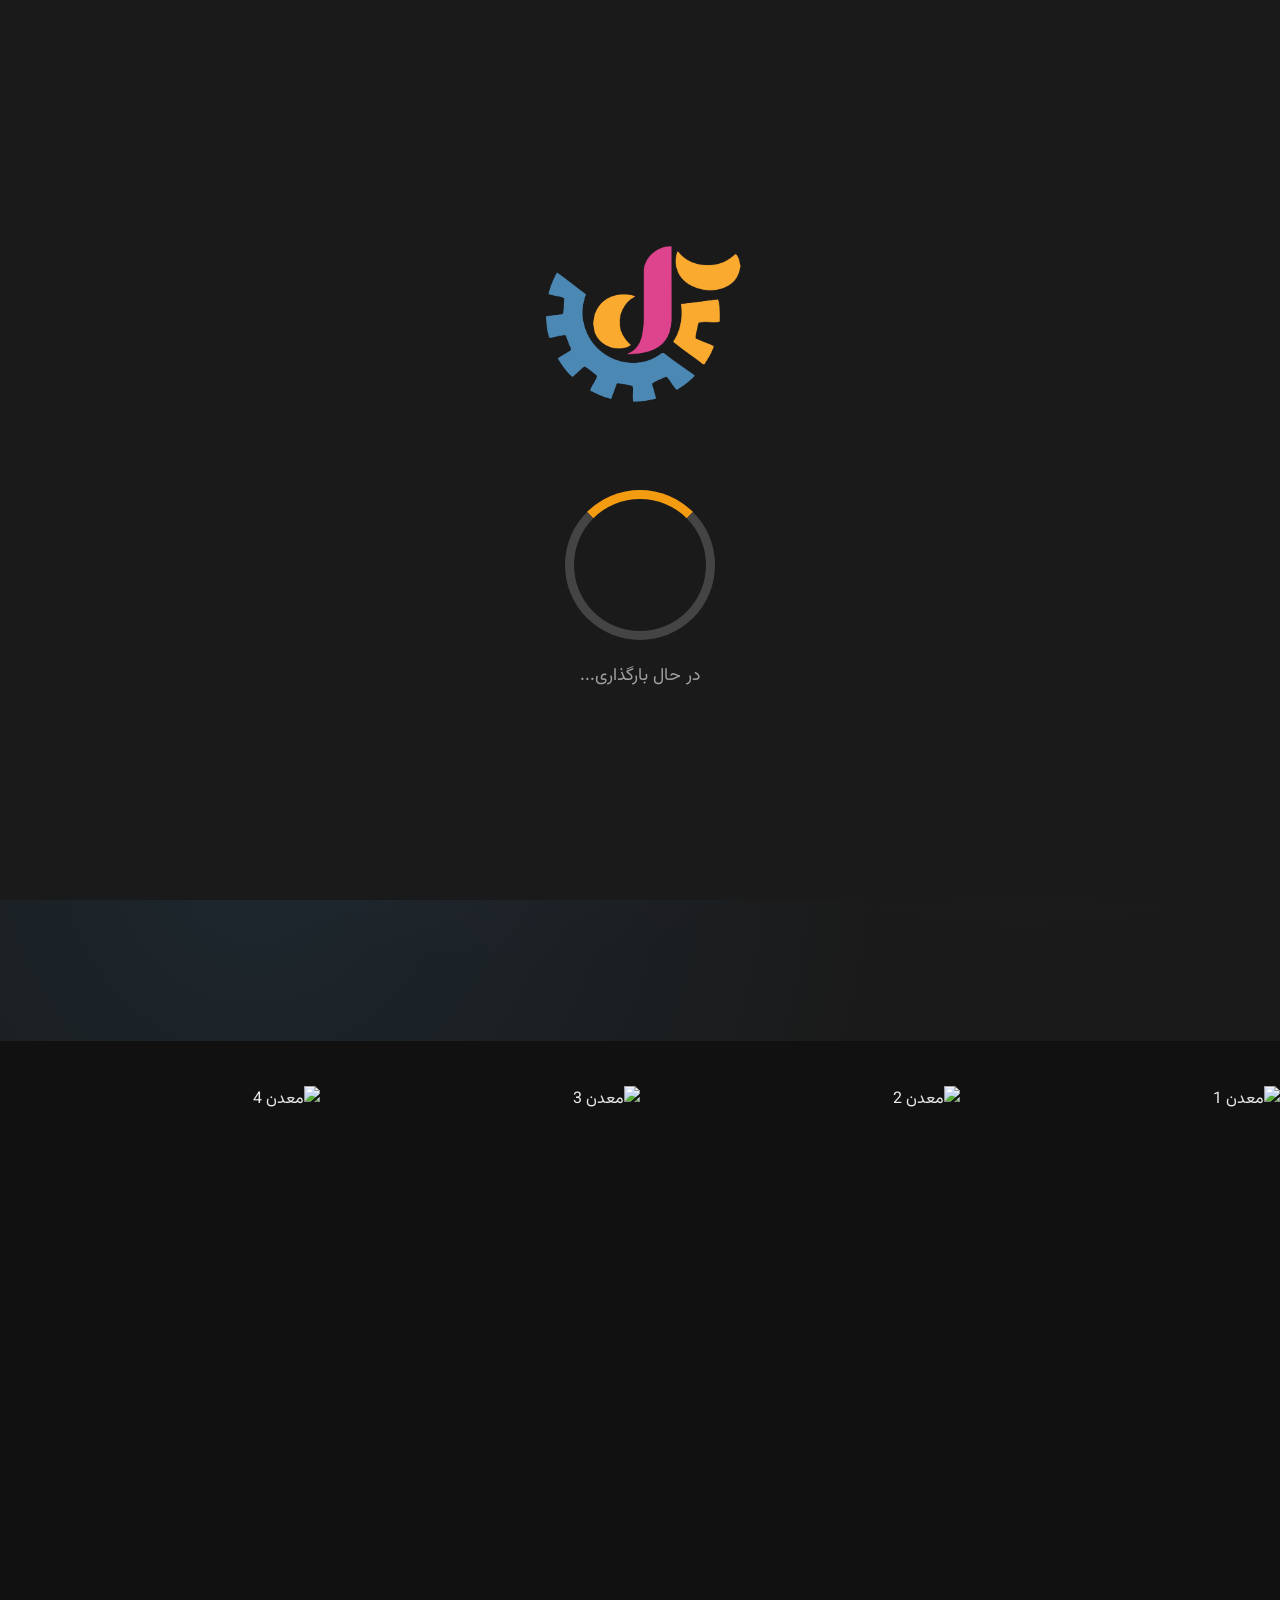
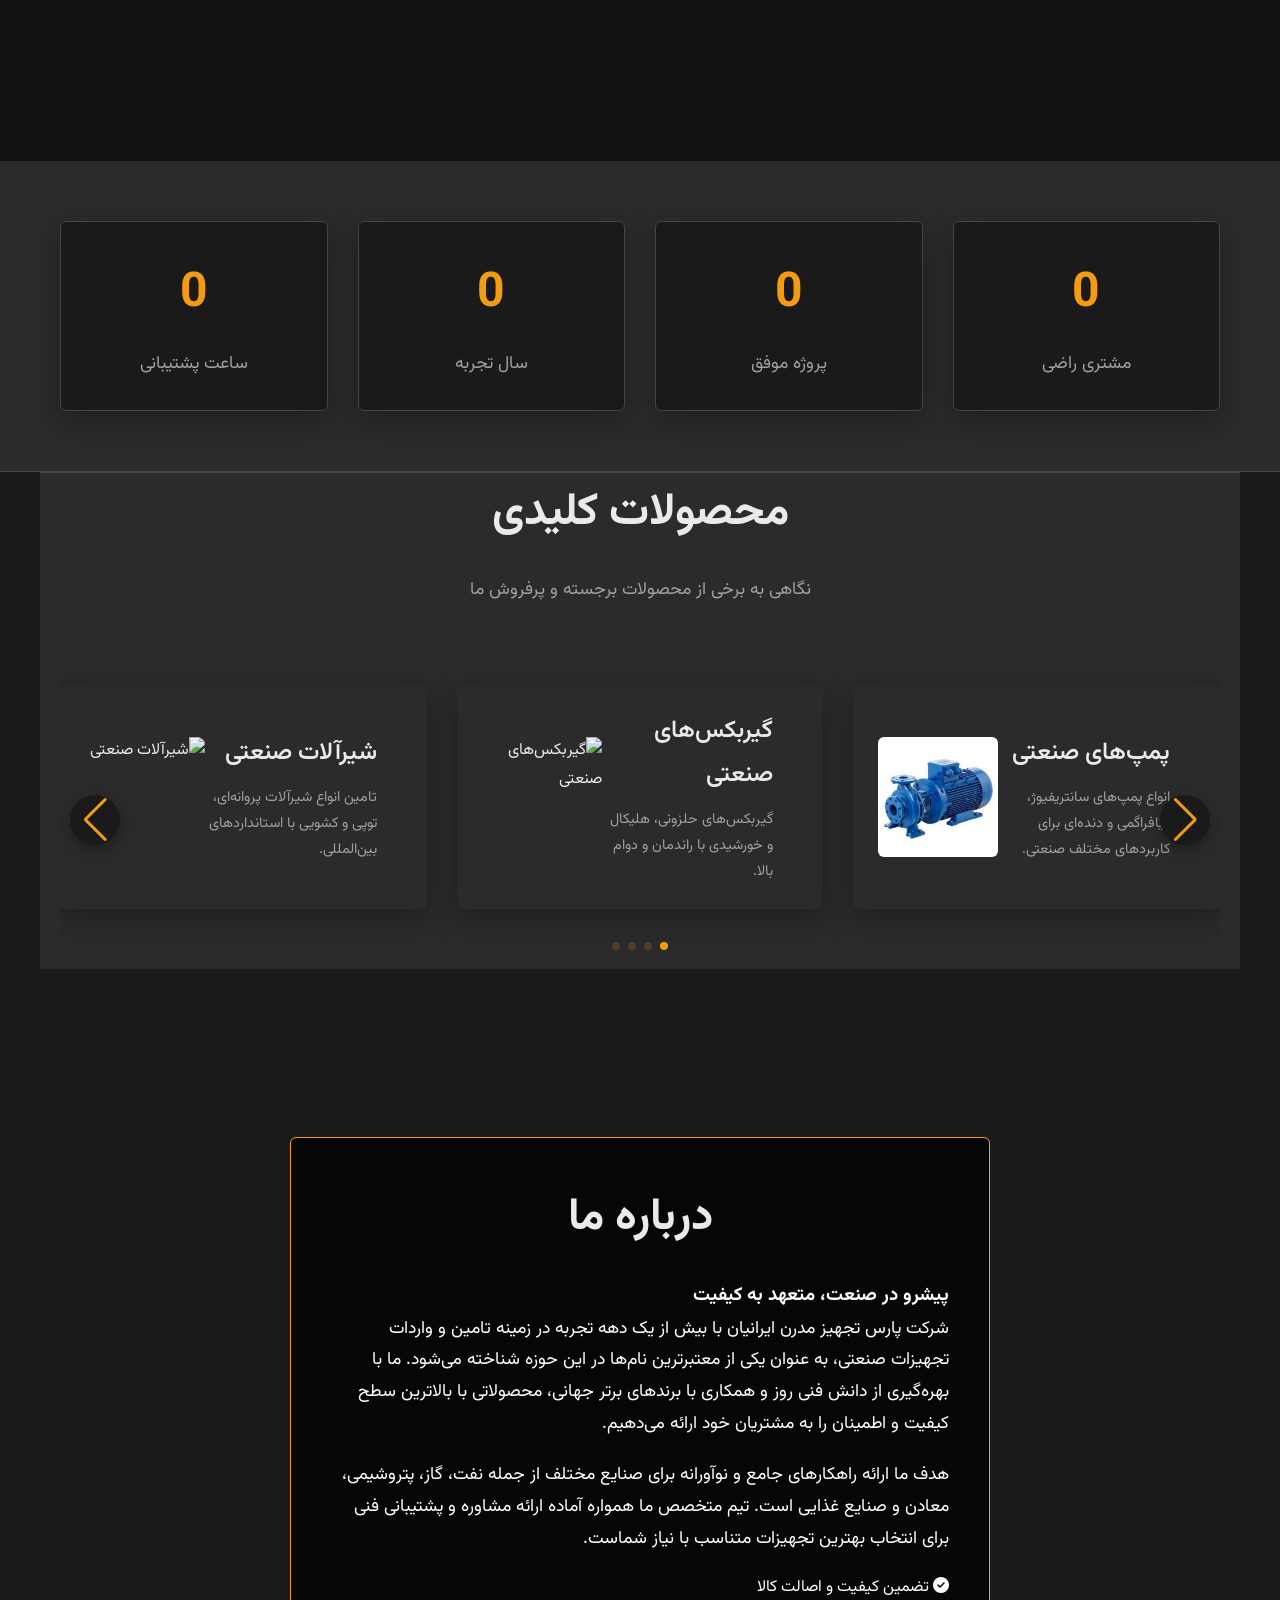
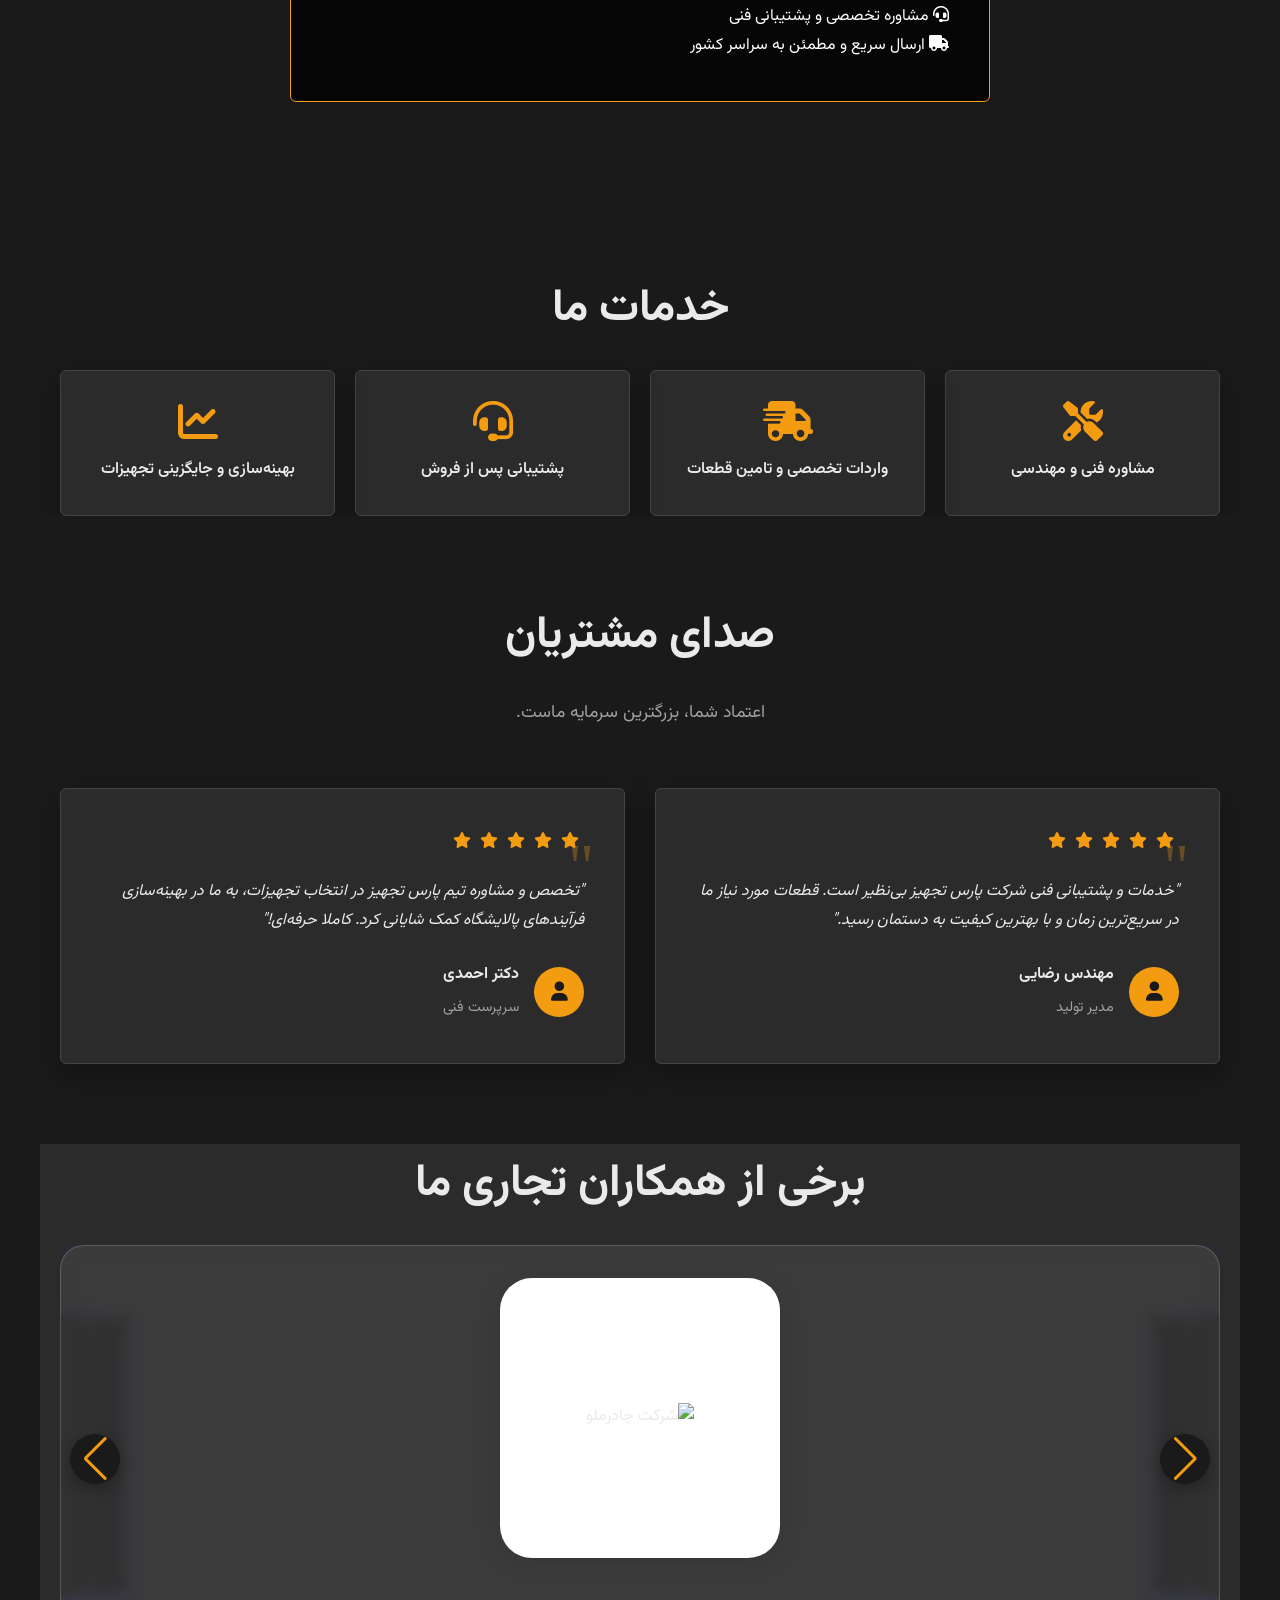
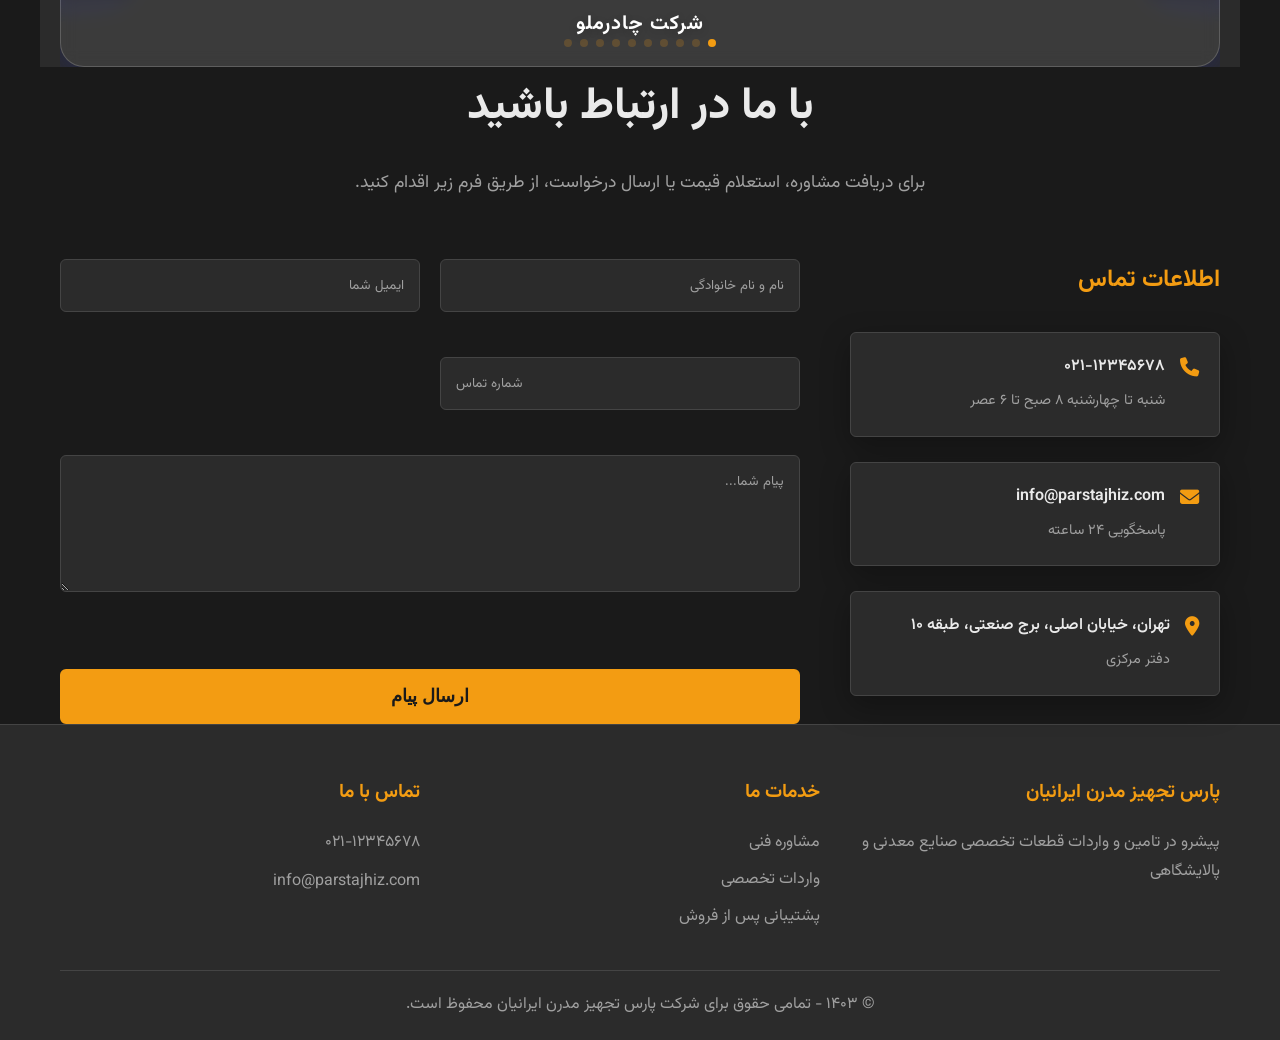
==== commit 45ff601a: "feat: Revamp and restructure the website This commit addresses several issues with the website, incl" ====
--- a/index.html
+++ b/index.html
@@ -92,32 +92,7 @@
         </div>
     </div>
 
-    <header>
-        <nav class="container">
-            <div class="logo">
-                <!-- لطفاً فایل لوگوی خود را در پوشه images با نام logo.png قرار دهید -->
-                <a href="#"><img src="images/logo.png" alt="لوگو شرکت پارس تجهیز مدرن ایرانیان"></a>
-            </div>
-            <ul class="nav-links">
-                <li><a href="index.html">صفحه اصلی</a></li>
-                <li><a href="about.html">درباره ما</a></li>
-                <li><a href="products.html">محصولات</a></li>
-                <li><a href="#partners">همکاران ما</a></li>
-                <li><a href="contact.html">تماس با ما</a></li>
-            </ul>
-            <div class="nav-controls">
-                <button id="theme-toggle" class="theme-toggle" aria-label="تغییر تم">
-                    <i class="fas fa-moon"></i>
-                    <i class="fas fa-sun"></i>
-                </button>
-                <div class="mobile-menu-toggle">
-                    <span></span>
-                    <span></span>
-                    <span></span>
-                </div>
-            </div>
-        </nav>
-    </header>
+    <div id="header-placeholder"></div>
 
     <main>
         <!-- Hero Section -->
@@ -472,37 +447,7 @@
         </section>
     </main>
 
-    <footer>
-        <div class="container">
-            <div class="footer-content">
-                <div class="footer-section">
-                    <h4>پارس تجهیز مدرن ایرانیان</h4>
-                    <p>پیشرو در تامین و واردات قطعات تخصصی صنایع معدنی و پالایشگاهی</p>
-                </div>
-                <div class="footer-section">
-                    <h4>خدمات ما</h4>
-                    <ul>
-                        <li>مشاوره فنی</li>
-                        <li>واردات تخصصی</li>
-                        <li>پشتیبانی پس از فروش</li>
-                    </ul>
-                </div>
-                <div class="footer-section">
-                    <h4>تماس با ما</h4>
-                    <p>۰۲۱-۱۲۳۴۵۶۷۸</p>
-                    <p>info@parstajhiz.com</p>
-                </div>
-            </div>
-            <div class="footer-bottom">
-                <p>&copy; ۱۴۰۳ - تمامی حقوق برای شرکت پارس تجهیز مدرن ایرانیان محفوظ است.</p>
-            </div>
-        </div>
-    </footer>
-
-    <!-- Back to Top Button -->
-    <button id="backToTop" class="back-to-top">
-        <i class="fas fa-arrow-up"></i>
-    </button>
+    <div id="footer-placeholder"></div>
 
     <script src="https://cdn.jsdelivr.net/npm/swiper@11/swiper-bundle.min.js"></script>
     <script src="js/script.js"></script>
--- a/css/style.css
+++ b/css/style.css
@@ -220,8 +220,14 @@
     width: 100%;
 }
 
-.nav-links a:hover {
-    color: var(--primary-color);
+.nav-links a:hover,
+.nav-links a.active {
+    color: var(--primary-color);
+    transform: scale(1.05);
+}
+
+.nav-links a.active::after {
+    width: 100%;
 }
 
 /* Navigation Controls */
@@ -549,13 +555,15 @@
     z-index: 2;
     color: #fff;
     text-align: right;
-    padding: 40px;
+    padding: 60px;
     width: 100%;
-    max-width: 700px;
+    max-width: 800px;
     margin: 0 auto;
     direction: rtl;
-    background: rgba(0,0,0,0.7);
-    border: 2px solid orange;
+    background: rgba(0,0,0,0.75);
+    border: 1px solid var(--primary-color);
+    border-radius: var(--border-radius);
+    backdrop-filter: blur(10px);
 }
 
 .about-text p {
@@ -1086,7 +1094,8 @@
 
 .contact-item:hover {
     border-color: var(--primary-color);
-    transform: translateX(5px);
+    transform: translateY(-5px) scale(1.02);
+    box-shadow: var(--shadow);
 }
 
 .contact-item i {
